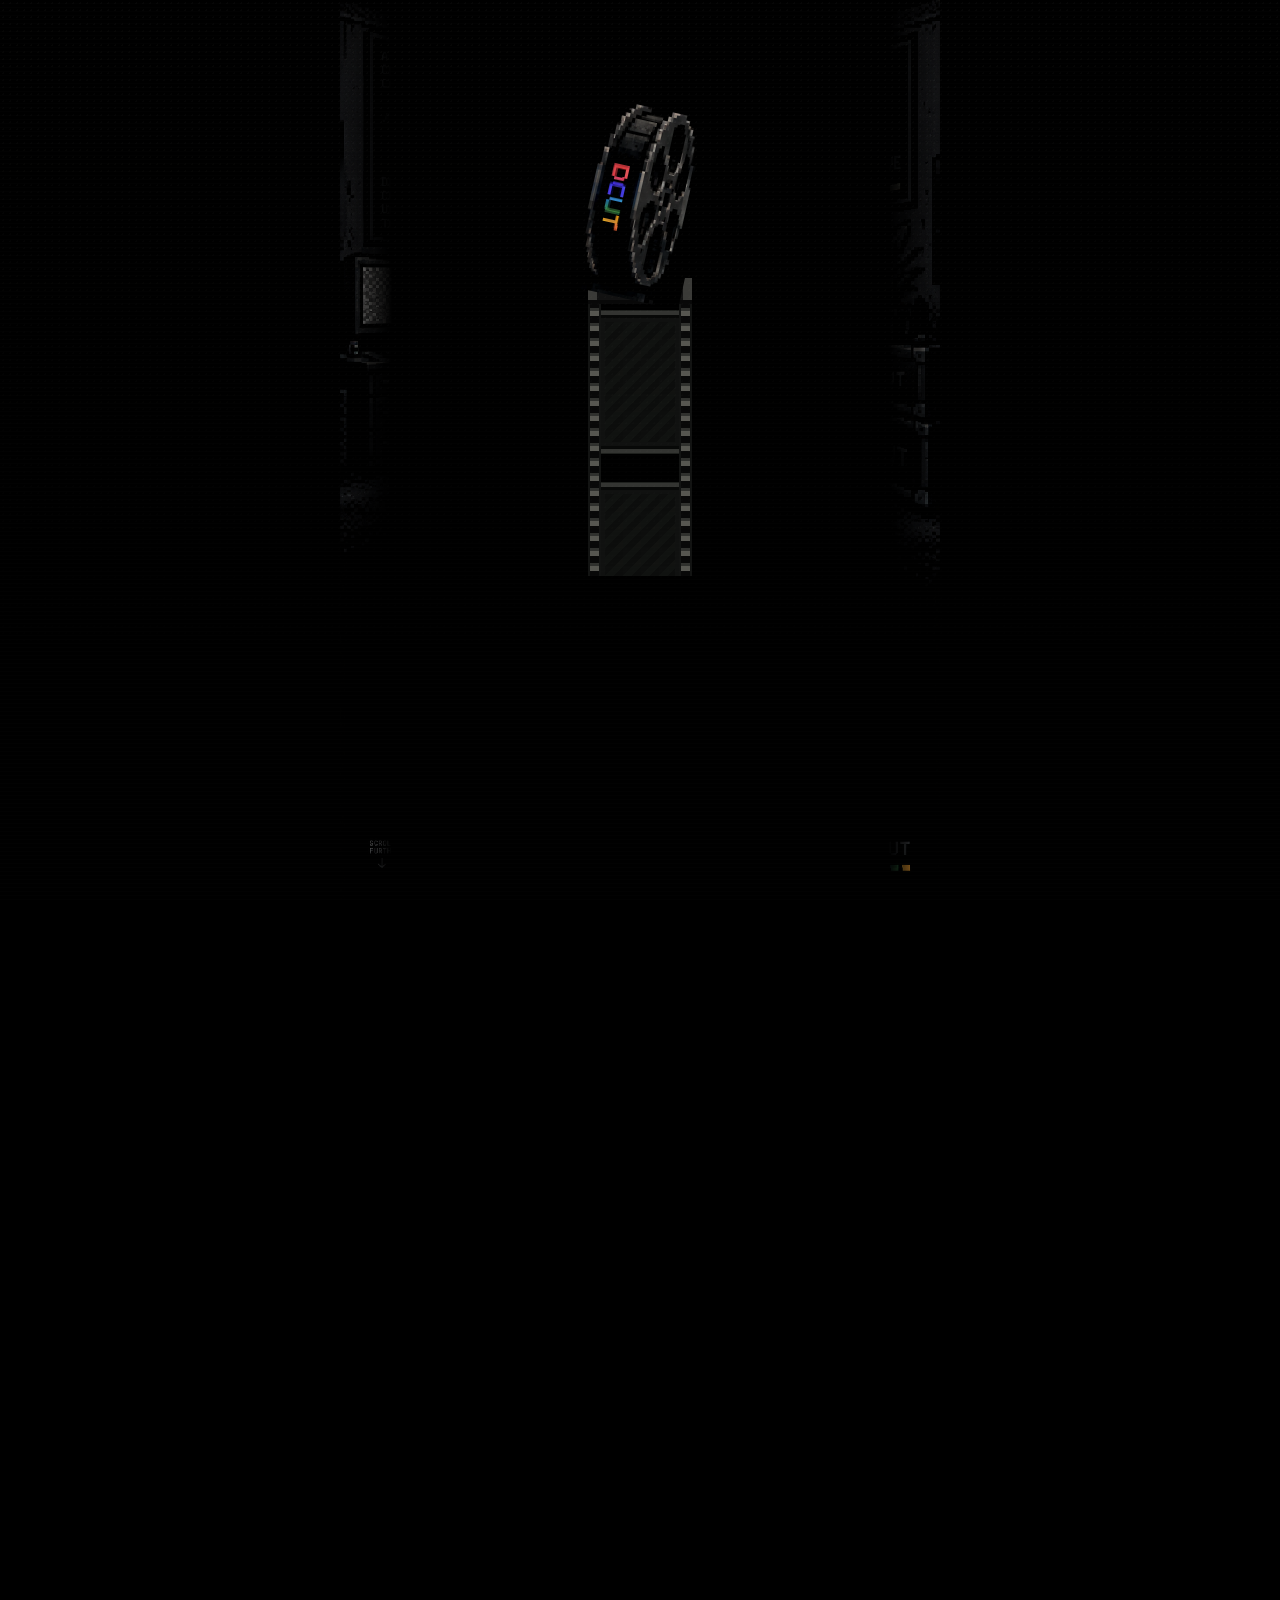
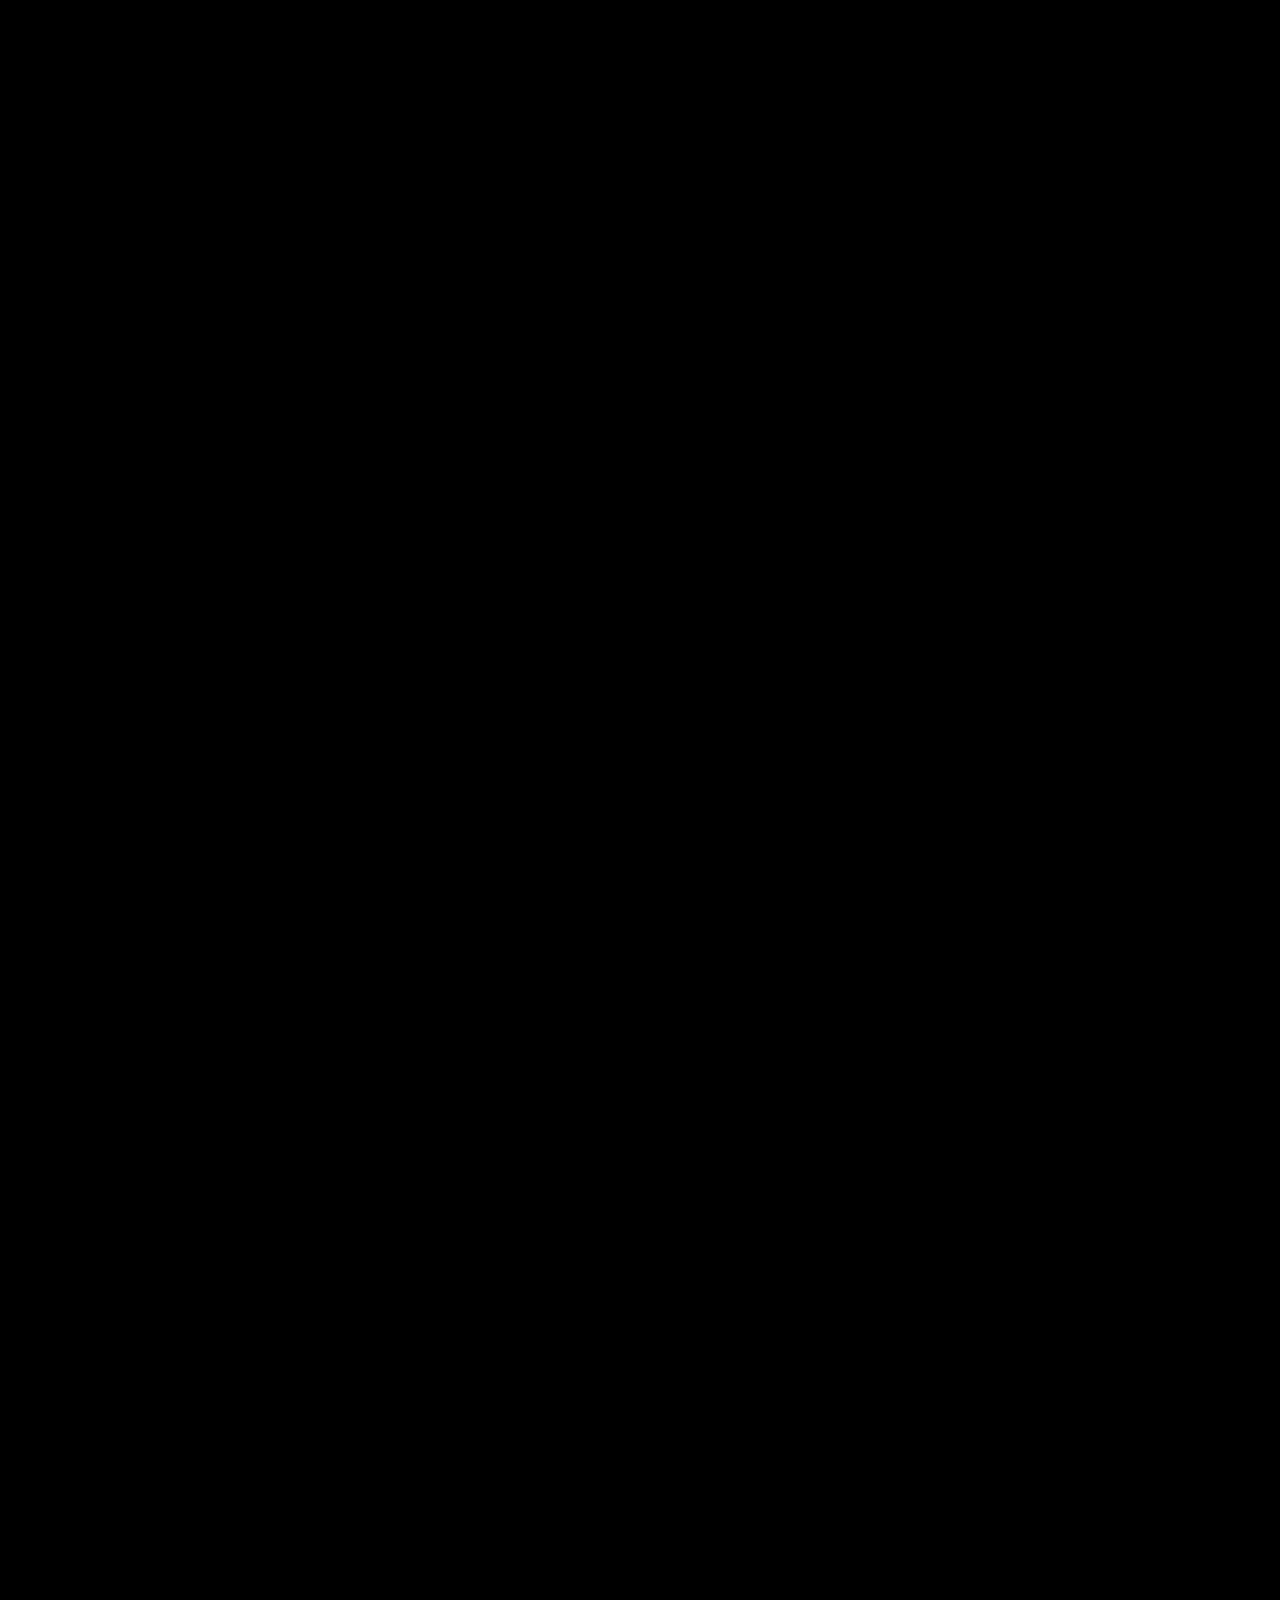
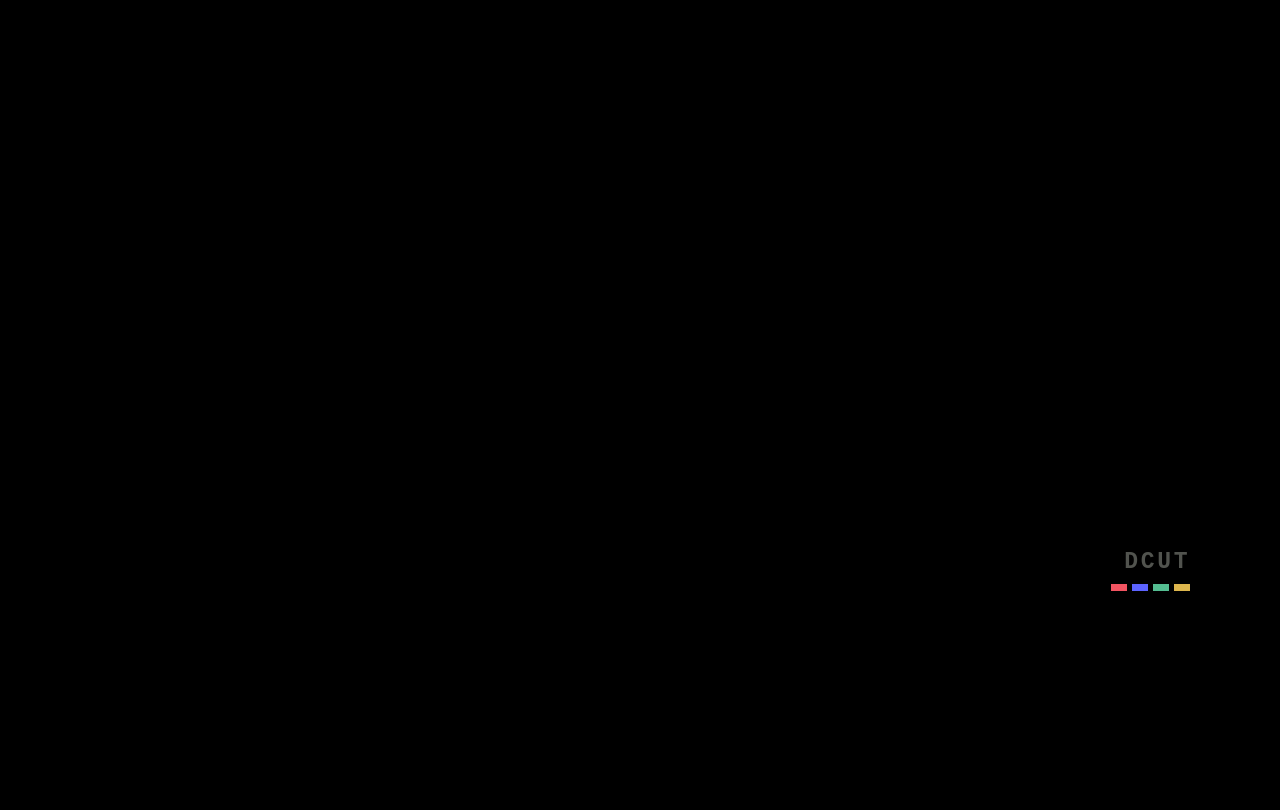
==== dcut-film-scroll-site/index.html @ 1cc521ef "Add files via upload" ====
<!doctype html>
<html lang="en">
<head>
  <meta charset="utf-8">
  <meta name="viewport" content="width=device-width,initial-scale=1">
  <meta name="theme-color" content="#000000">
  <title>DCUT</title>
  <link rel="stylesheet" href="styles.css">
</head>
<body>
  <div class="world-plate" aria-hidden="true"></div>
  <div class="center-matte" aria-hidden="true"></div>
  <div class="pixel-noise" aria-hidden="true"></div>
  <div class="scanlines" aria-hidden="true"></div>

  <main id="page">
    <section class="archive">
      <div class="reel-anchor" id="reelAnchor">
        <img class="reel-sprite" id="reelSprite" src="assets/reel-8bit.png" alt="">
      </div>

      <div class="film-mouth" aria-hidden="true"></div>

      <div class="film-reveal" id="filmReveal">
        <div class="film" id="film"></div>
      </div>

      <div class="scroll-track" id="scrollTrack" aria-hidden="true"></div>
    </section>

    <footer class="footer-mark" aria-hidden="true">
      <span>DCUT</span>
      <div><i></i><i></i><i></i><i></i></div>
    </footer>
  </main>

  <script src="site-data.js"></script>
  <script src="app.js"></script>
</body>
</html>
---- dcut-film-scroll-site/styles.css ----
:root{
  --film-w: 104px;
  --frame-w: 84px;
  --row-h: 172px;
  --reel-top: 10vh;
  --reel-w: 126px;
  --mouth-top: calc(var(--reel-top) + 188px);
  --label-gap: 64px;
}

*{box-sizing:border-box}
html,body{margin:0;background:#000;color:#e3e3dc;min-height:100%;overflow-x:hidden}
body{
  font-family:"Courier New",ui-monospace,monospace;
  image-rendering:pixelated;
}

/* The actual concept image is the environment now. */
.world-plate{
  position:fixed;
  inset:0;
  z-index:0;
  pointer-events:none;
  background:
    #000 url("assets/dcut-world-reference.png") center top / auto 100vh no-repeat;
  image-rendering:pixelated;
}

/* Hide the film/reel/labels that were baked into the reference image.
   We preserve the exact surrounding room art. */
.center-matte{
  position:fixed;
  z-index:1;
  top:0;bottom:0;
  left:50%;
  width:min(57vw,590px);
  transform:translateX(-50%);
  pointer-events:none;
  background:
    linear-gradient(90deg,transparent 0,#000 8%,#000 92%,transparent 100%);
}

/* Harder 8-bit atmosphere rather than smooth gradients. */
.pixel-noise,.scanlines{
  position:fixed;inset:0;pointer-events:none;z-index:40
}
.pixel-noise{
  opacity:.12;
  background:
    radial-gradient(circle,#8b8b82 0 1px,transparent 1px) 0 0/7px 7px;
  mix-blend-mode:screen;
  mask-image:linear-gradient(to bottom,rgba(0,0,0,.34),transparent 72%);
}
.scanlines{
  opacity:.12;
  background:repeating-linear-gradient(to bottom,transparent 0 3px,rgba(255,255,255,.15) 4px);
}

#page{position:relative;z-index:4;min-height:100vh}
.archive{position:relative;width:100%;min-height:100vh}

/* Reel is in document flow-space, not fixed to the viewport. */
.reel-anchor{
  position:absolute;
  z-index:15;
  top:var(--reel-top);
  left:50%;
  width:var(--reel-w);
  height:205px;
  transform:translateX(-50%);
  overflow:visible;
}
.reel-sprite{
  display:block;
  width:var(--reel-w);
  height:auto;
  image-rendering:pixelated;
  filter:contrast(1.12) brightness(.88);
  transform-origin:59% 48%;
  will-change:transform;
}

/* Where the strip visibly exits the reel. */
.film-mouth{
  position:absolute;
  z-index:11;
  top:var(--mouth-top);
  left:50%;
  width:var(--film-w);
  height:22px;
  transform:translateX(-50%);
  background:#111;
  border-left:9px solid #3a3a37;
  border-right:9px solid #3a3a37;
  box-shadow:0 4px 0 #080808;
}

/* This height is changed in JS.
   Using real height instead of clip-path fixes the failed reveal behavior. */
.film-reveal{
  position:absolute;
  z-index:10;
  top:calc(var(--mouth-top) + 18px);
  left:50%;
  width:min(820px,100vw);
  height:0;
  transform:translateX(-50%);
  overflow:hidden;
  will-change:height;
}

.film{
  position:absolute;
  top:0;
  left:50%;
  width:var(--film-w);
  transform:translateX(-50%);
  padding:0 0 60px;
}
.film:before,.film:after{
  content:"";
  position:absolute;
  top:0;bottom:0;
  width:9px;
  z-index:7;
  background:
    repeating-linear-gradient(
      to bottom,
      #565650 0 5px,
      #080808 5px 12px,
      #2f302d 12px 15px
    );
  border-left:2px solid #121312;
  border-right:2px solid #121312;
}
.film:before{left:0}
.film:after{right:0}

.frame-row{
  position:relative;
  height:var(--row-h);
  display:flex;
  align-items:center;
  justify-content:center;
}
.frame{
  position:relative;
  z-index:4;
  width:var(--frame-w);
  height:142px;
  padding:0;
  border:0;
  border-top:4px solid #333431;
  border-bottom:4px solid #333431;
  background:#101110;
  box-shadow:
    inset 0 0 0 3px #070807,
    0 0 0 1px #1e201d;
  overflow:hidden;
}
.frame.blank:after{
  content:"";
  position:absolute;
  inset:7px;
  background:
    linear-gradient(135deg,#0a0b0a 0 25%,#101210 25% 50%,#090a09 50% 75%,#111310 75%);
  background-size:18px 18px;
  opacity:.55;
}
.frame.category{
  border-top-color:#74746c;
  border-bottom-color:#74746c;
}
.media{
  position:absolute;
  inset:8px;
  background:center/cover no-repeat;
  image-rendering:auto;
}
.media.placeholder{
  image-rendering:pixelated;
  background:
    linear-gradient(90deg,transparent 45%,rgba(235,235,220,.11) 45% 55%,transparent 55%),
    linear-gradient(0deg,#090a09 0 30%,#2c2f2a 30% 62%,#121411 62%);
}
.media.placeholder:after{
  content:"";
  position:absolute;
  width:28px;height:44px;
  left:50%;top:52%;
  transform:translate(-50%,-50%);
  background:#050505;
  box-shadow:
    -18px 12px 0 #050505,
    17px 18px 0 #050505,
    0 -18px 0 #31342f;
}

/* labels mimic the concept more literally */
.label{
  position:absolute;
  top:50%;
  width:260px;
  opacity:0;
  z-index:9;
  text-transform:uppercase;
  transition:
    opacity .12s steps(2,end),
    transform .18s steps(3,end);
}
.label.left{
  right:calc(50% + var(--label-gap));
  text-align:right;
  transform:translate(-14px,-50%);
}
.label.right{
  left:calc(50% + var(--label-gap));
  text-align:left;
  transform:translate(14px,-50%);
}
.label.visible{
  opacity:1;
  transform:translate(0,-50%);
}
.label h2{
  margin:0;
  font-weight:700;
  color:#ededE8;
  font-size:20px;
  line-height:1;
  letter-spacing:.08em;
  text-shadow:3px 3px 0 #000;
}
.label p{
  margin:8px 0 0;
  color:#969990;
  font-size:10px;
  line-height:1.45;
  letter-spacing:.055em;
}
.connector{
  position:absolute;
  top:9px;
  width:58px;
  height:2px;
  background:#d2d2ca;
}
.label.left .connector{right:-68px}
.label.right .connector{left:-68px}

/* This is the invisible page height that makes scroll possible
   while the film itself grows independently. */
.scroll-track{
  height:2400px;
  pointer-events:none;
}

.footer-mark{
  position:relative;
  z-index:6;
  height:42vh;
  display:flex;
  flex-direction:column;
  justify-content:flex-start;
  align-items:flex-end;
  padding:13vh 7vw 0 0;
  color:#51534e;
  font-weight:700;
  letter-spacing:.12em;
  font-size:23px;
}
.footer-mark div{display:flex;gap:5px;margin-top:9px}
.footer-mark i{display:block;width:16px;height:7px}
.footer-mark i:nth-child(1){background:#f25461}
.footer-mark i:nth-child(2){background:#5c63ff}
.footer-mark i:nth-child(3){background:#54bd91}
.footer-mark i:nth-child(4){background:#ddb64d}

@media(max-width:720px){
  :root{
    --film-w:90px;
    --frame-w:72px;
    --row-h:150px;
    --reel-w:108px;
    --mouth-top:calc(var(--reel-top) + 161px);
    --label-gap:55px;
  }
  .world-plate{
    background-size:auto 100vh;
    opacity:.92;
  }
  .center-matte{width:72vw}
  .reel-anchor{height:175px}
  .film-reveal{width:100vw}
  .frame{height:119px}
  .label{width:115px}
  .label h2{font-size:12px;line-height:1.05}
  .label p{font-size:7px;line-height:1.3;margin-top:5px}
  .connector{width:24px;height:2px;top:5px}
  .label.left .connector{right:-31px}
  .label.right .connector{left:-31px}
  .pixel-noise{opacity:.08}
}

@media(prefers-reduced-motion:reduce){
  .label{transition:none}
}
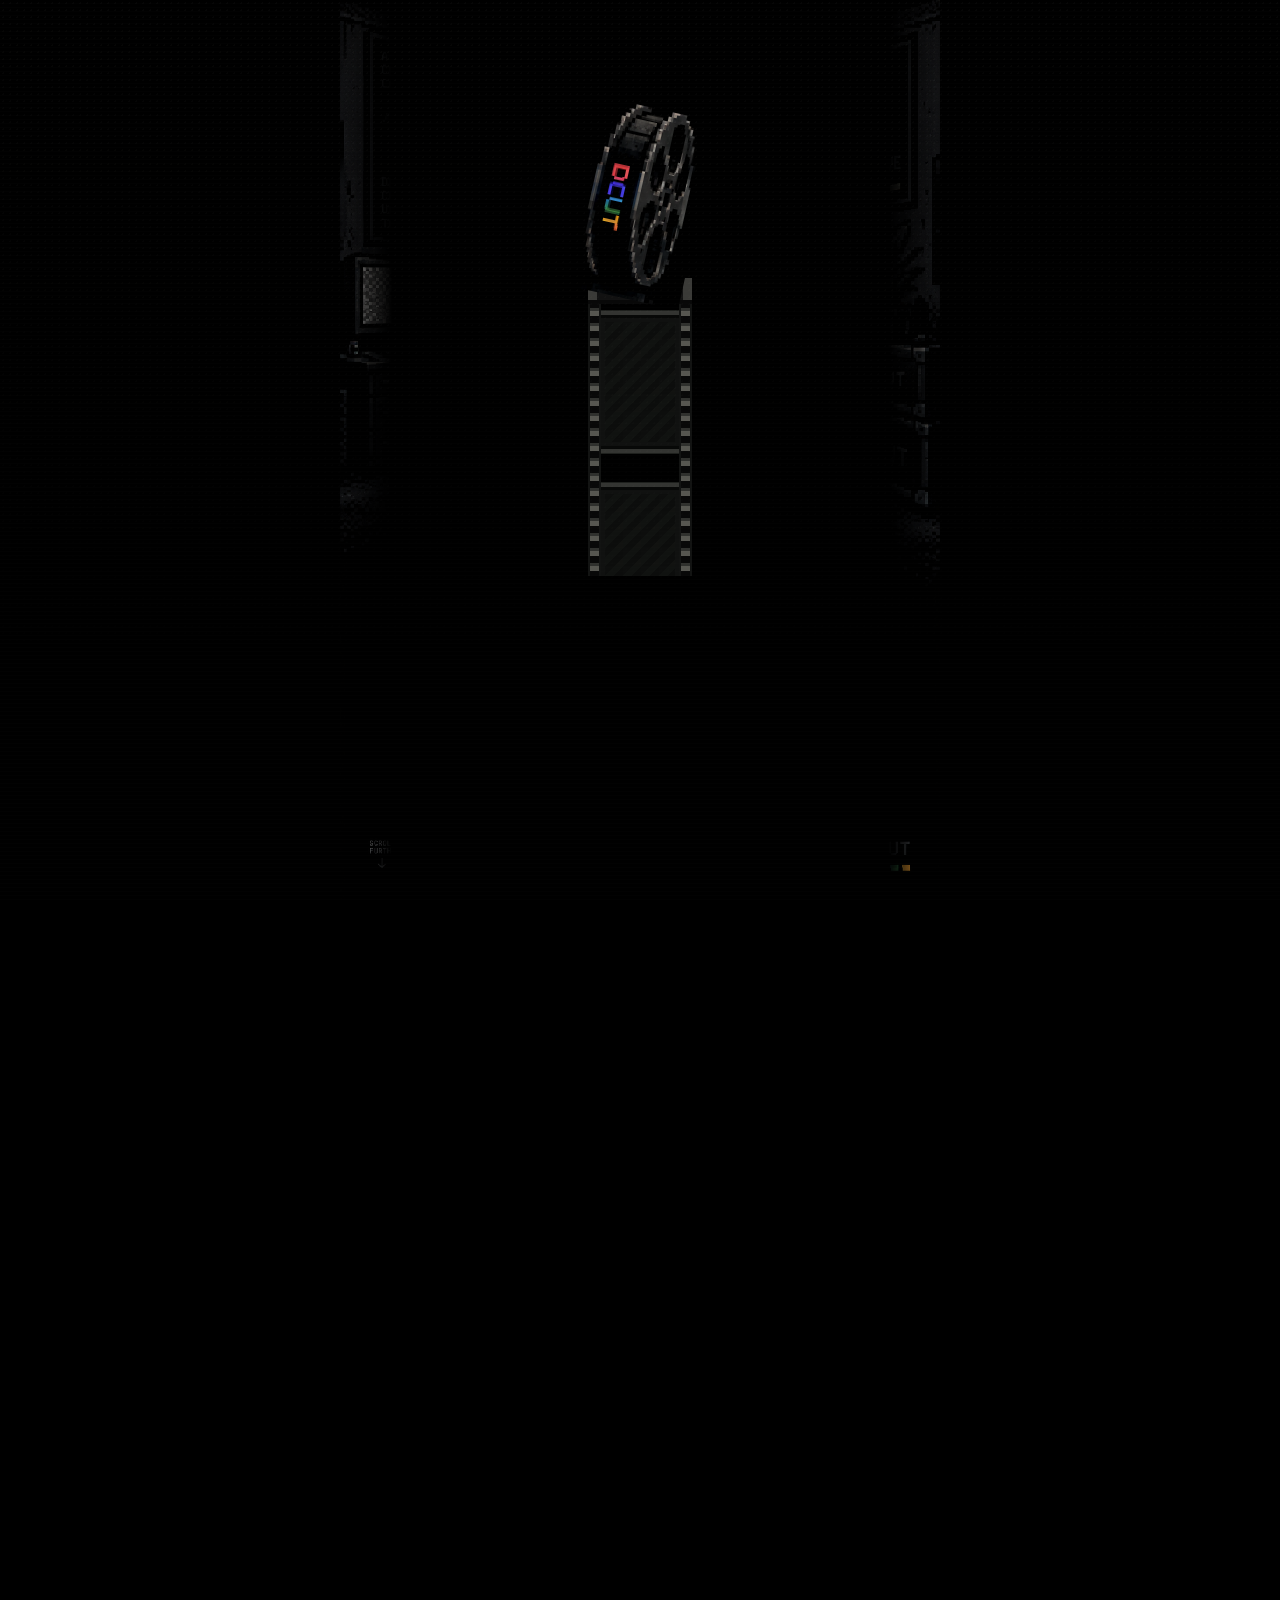
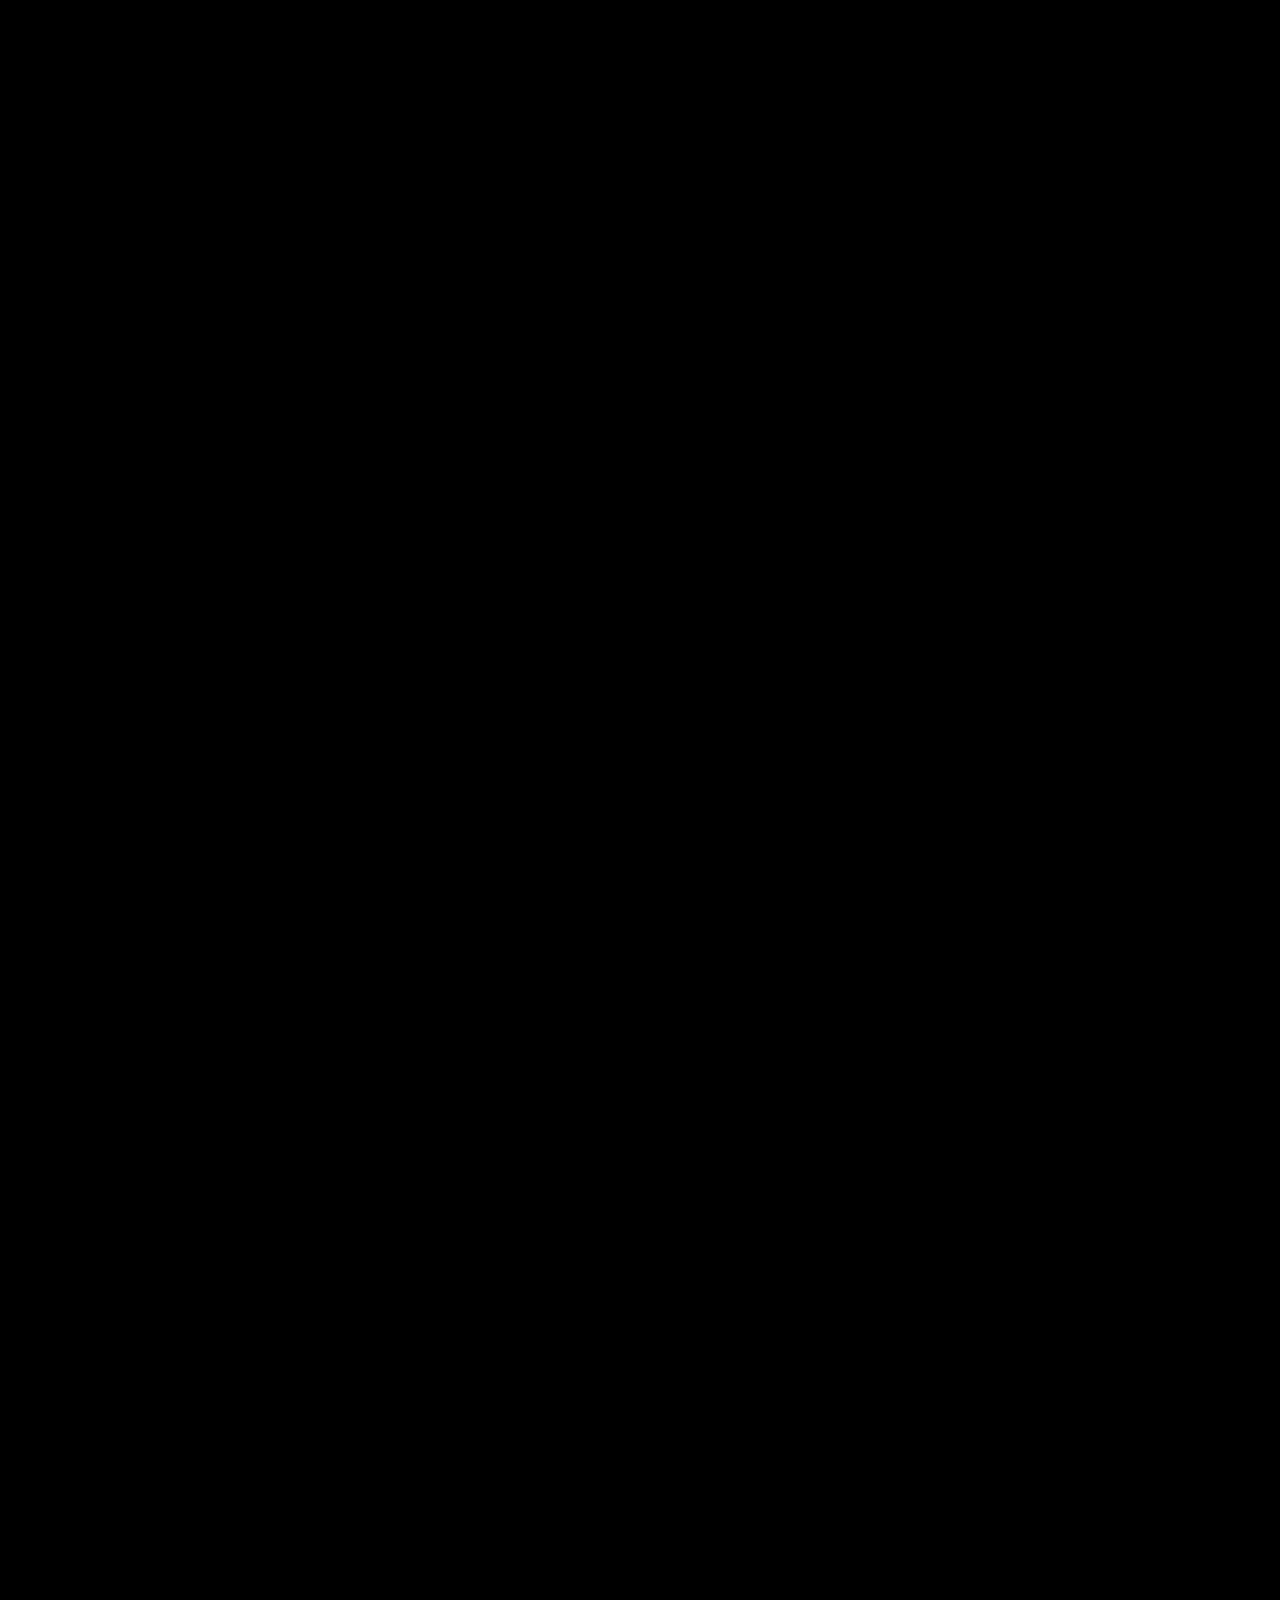
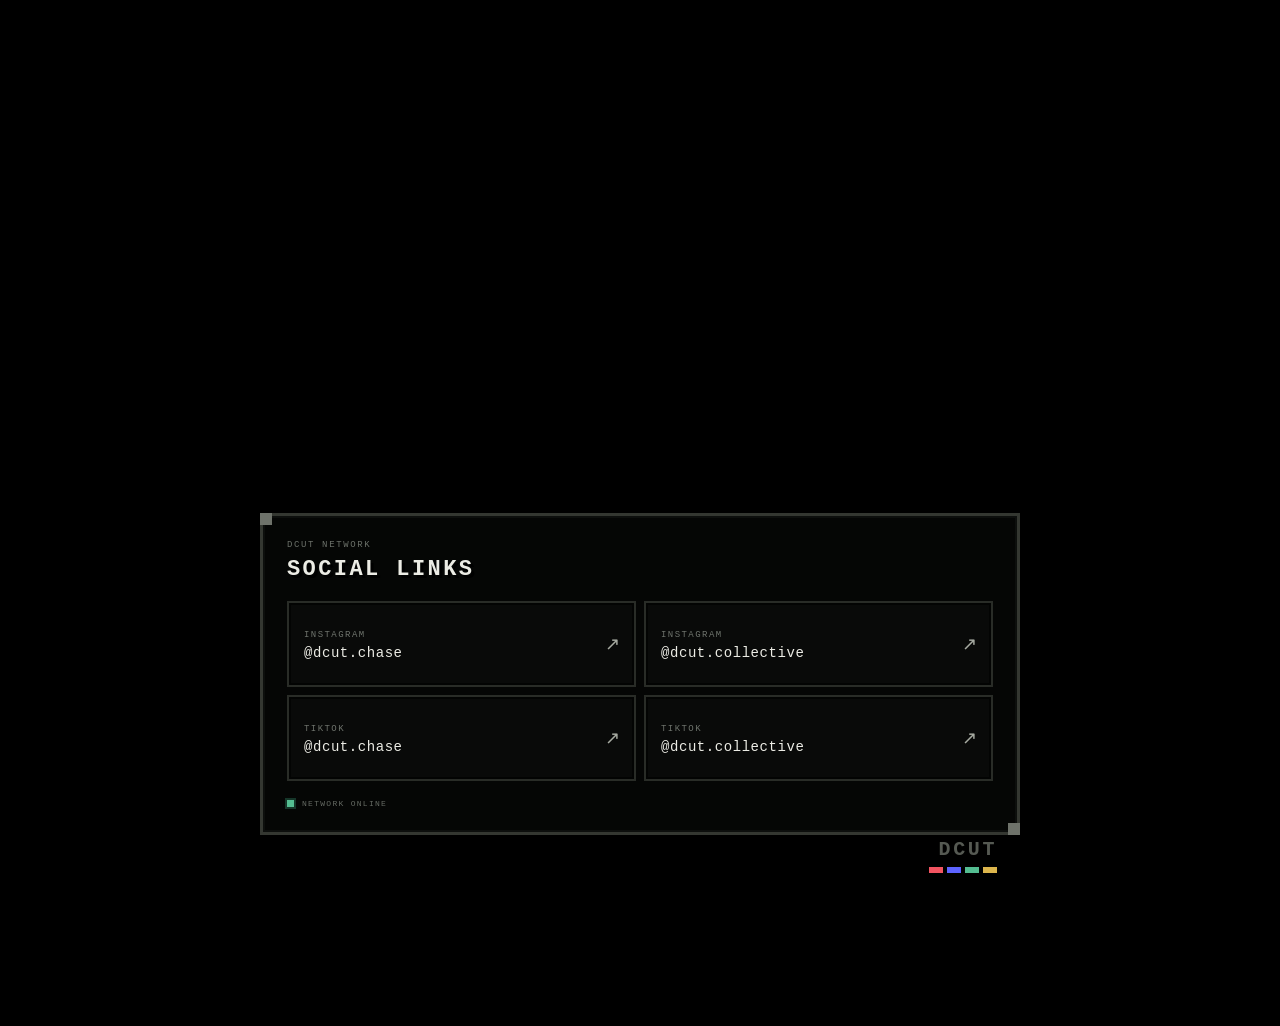
==== commit 7a74a6c1: "Add files via upload" ====
--- a/dcut-film-scroll-site/index.html
+++ b/dcut-film-scroll-site/index.html
@@ -12,6 +12,14 @@
   <div class="center-matte" aria-hidden="true"></div>
   <div class="pixel-noise" aria-hidden="true"></div>
   <div class="scanlines" aria-hidden="true"></div>
+
+  <div class="pixel-cursor" id="pixelCursor" aria-hidden="true">
+    <span class="cursor-core"></span>
+    <span class="cursor-corner c1"></span>
+    <span class="cursor-corner c2"></span>
+    <span class="cursor-corner c3"></span>
+    <span class="cursor-corner c4"></span>
+  </div>
 
   <main id="page">
     <section class="archive">
@@ -28,9 +36,47 @@
       <div class="scroll-track" id="scrollTrack" aria-hidden="true"></div>
     </section>
 
-    <footer class="footer-mark" aria-hidden="true">
-      <span>DCUT</span>
-      <div><i></i><i></i><i></i><i></i></div>
+    <footer class="social-hub" aria-label="DCUT social links">
+      <div class="social-shell">
+        <div class="social-kicker">DCUT NETWORK</div>
+        <div class="social-title">SOCIAL LINKS</div>
+
+        <div class="social-grid">
+          <a class="social-card" href="https://www.instagram.com/dcut.chase/" target="_blank" rel="noopener noreferrer">
+            <span class="social-platform">INSTAGRAM</span>
+            <span class="social-handle">@dcut.chase</span>
+            <span class="social-arrow">↗</span>
+          </a>
+
+          <a class="social-card" href="https://www.instagram.com/dcut.collective/" target="_blank" rel="noopener noreferrer">
+            <span class="social-platform">INSTAGRAM</span>
+            <span class="social-handle">@dcut.collective</span>
+            <span class="social-arrow">↗</span>
+          </a>
+
+          <a class="social-card" href="https://www.tiktok.com/@dcut.chase" target="_blank" rel="noopener noreferrer">
+            <span class="social-platform">TIKTOK</span>
+            <span class="social-handle">@dcut.chase</span>
+            <span class="social-arrow">↗</span>
+          </a>
+
+          <a class="social-card" href="https://www.tiktok.com/@dcut.collective" target="_blank" rel="noopener noreferrer">
+            <span class="social-platform">TIKTOK</span>
+            <span class="social-handle">@dcut.collective</span>
+            <span class="social-arrow">↗</span>
+          </a>
+        </div>
+
+        <div class="social-status">
+          <span class="status-light"></span>
+          <span>NETWORK ONLINE</span>
+        </div>
+
+        <div class="social-brand">
+          <span>DCUT</span>
+          <div><i></i><i></i><i></i><i></i></div>
+        </div>
+      </div>
     </footer>
   </main>
 
--- a/dcut-film-scroll-site/styles.css
+++ b/dcut-film-scroll-site/styles.css
@@ -306,3 +306,402 @@
 @media(prefers-reduced-motion:reduce){
   .label{transition:none}
 }
+
+
+/* =========================
+   V6: 8-BIT CURSOR
+   ========================= */
+@media (hover:hover) and (pointer:fine){
+  html,body,.frame.category{cursor:none !important}
+}
+
+.pixel-cursor{
+  position:fixed;
+  left:0;top:0;
+  width:18px;height:18px;
+  z-index:100;
+  pointer-events:none;
+  opacity:0;
+  transform:translate(-50%,-50%);
+  transition:
+    opacity .08s steps(2,end),
+    width .10s steps(2,end),
+    height .10s steps(2,end);
+  image-rendering:pixelated;
+  mix-blend-mode:difference;
+}
+.pixel-cursor.visible{opacity:1}
+
+.cursor-core{
+  position:absolute;
+  left:6px;top:6px;
+  width:6px;height:6px;
+  background:#fff;
+  box-shadow:
+    0 -6px 0 #fff,
+    0 6px 0 #fff,
+    -6px 0 0 #fff,
+    6px 0 0 #fff;
+}
+.cursor-corner{
+  position:absolute;
+  width:4px;height:4px;
+  background:#fff;
+}
+.c1{left:0;top:0}.c2{right:0;top:0}.c3{left:0;bottom:0}.c4{right:0;bottom:0}
+
+.pixel-cursor.hovering{
+  width:30px;height:30px;
+  mix-blend-mode:normal;
+}
+.pixel-cursor.hovering .cursor-core{
+  left:12px;top:12px;
+  background:#f1f1e8;
+  box-shadow:
+    0 -12px 0 #f1f1e8,
+    0 12px 0 #f1f1e8,
+    -12px 0 0 #f1f1e8,
+    12px 0 0 #f1f1e8;
+}
+.pixel-cursor.hovering .cursor-corner:nth-of-type(2){background:#f25461}
+.pixel-cursor.hovering .cursor-corner:nth-of-type(3){background:#5c63ff}
+.pixel-cursor.hovering .cursor-corner:nth-of-type(4){background:#54bd91}
+.pixel-cursor.hovering .cursor-corner:nth-of-type(5){background:#ddb64d}
+
+/* =========================
+   V6: FILM FRAME HOVER FX
+   ========================= */
+
+/* Media remains sharp. Only frame chrome/world FX react. */
+.frame.category{
+  transition:
+    transform .12s steps(3,end),
+    box-shadow .12s steps(3,end),
+    border-color .12s steps(2,end);
+  transform-origin:center;
+}
+.frame.category:hover,
+.frame.category.is-hovered{
+  transform:scale(1.055);
+  border-top-color:#d4d4cb;
+  border-bottom-color:#d4d4cb;
+  box-shadow:
+    inset 0 0 0 3px #050505,
+    4px 0 0 rgba(242,84,97,.65),
+    -4px 0 0 rgba(92,99,255,.55),
+    0 4px 0 rgba(84,189,145,.35),
+    0 0 0 2px #dddcd4;
+}
+
+/* Keep actual content crisp and neutral. */
+.frame.category:hover .media,
+.frame.category.is-hovered .media{
+  transform:none;
+  filter:none;
+  image-rendering:auto;
+}
+
+/* Pixel glitch blocks around the hovered frame */
+.frame.category::before,
+.frame.category::after{
+  content:"";
+  position:absolute;
+  z-index:10;
+  pointer-events:none;
+  opacity:0;
+}
+.frame.category::before{
+  left:-8px;right:-8px;top:18%;
+  height:8px;
+  background:
+    linear-gradient(90deg,
+      #f25461 0 14%,
+      transparent 14% 28%,
+      #5c63ff 28% 42%,
+      transparent 42% 66%,
+      #54bd91 66% 78%,
+      transparent 78%);
+}
+.frame.category::after{
+  left:-5px;right:-5px;bottom:18%;
+  height:5px;
+  background:
+    linear-gradient(90deg,
+      transparent 0 18%,
+      #ddb64d 18% 31%,
+      transparent 31% 58%,
+      #e8e8df 58% 69%,
+      transparent 69%);
+}
+.frame.category:hover::before,
+.frame.category:hover::after,
+.frame.category.is-hovered::before,
+.frame.category.is-hovered::after{
+  opacity:.82;
+  animation:pixel-glitch-bars .38s steps(4,end) infinite;
+}
+
+@keyframes pixel-glitch-bars{
+  0%{transform:translate(0,0)}
+  25%{transform:translate(5px,-2px)}
+  50%{transform:translate(-4px,3px)}
+  75%{transform:translate(2px,1px)}
+  100%{transform:translate(0,0)}
+}
+
+/* The surrounding 8-bit world reacts, not the crisp image. */
+body.frame-hover .world-plate{
+  animation:world-shift .32s steps(4,end) infinite;
+}
+body.frame-hover .center-matte{
+  animation:matte-pulse .32s steps(3,end) infinite;
+}
+body.frame-hover .scanlines{
+  opacity:.20;
+}
+body.frame-hover .pixel-noise{
+  opacity:.18;
+}
+
+@keyframes world-shift{
+  0%{transform:translate(0,0);filter:contrast(1)}
+  25%{transform:translate(2px,0);filter:contrast(1.12)}
+  50%{transform:translate(-2px,1px);filter:contrast(1.04)}
+  75%{transform:translate(1px,-1px);filter:contrast(1.15)}
+  100%{transform:translate(0,0);filter:contrast(1)}
+}
+@keyframes matte-pulse{
+  0%{opacity:1}
+  50%{opacity:.92}
+  100%{opacity:1}
+}
+
+/* Make labels react in blocky steps too */
+.category-row:has(.frame.category:hover) .label,
+.category-row.hovered .label{
+  color:#fff;
+  text-shadow:2px 0 0 rgba(242,84,97,.45),-2px 0 0 rgba(92,99,255,.42);
+}
+.category-row:has(.frame.category:hover) .connector,
+.category-row.hovered .connector{
+  box-shadow:3px 0 0 #f25461,-3px 0 0 #5c63ff;
+}
+
+/* Touch devices keep normal behavior; no fake cursor. */
+@media (hover:none), (pointer:coarse){
+  .pixel-cursor{display:none !important}
+  html,body,.frame.category{cursor:auto !important}
+}
+
+@media(prefers-reduced-motion:reduce){
+  .frame.category:hover::before,
+  .frame.category:hover::after,
+  .frame.category.is-hovered::before,
+  .frame.category.is-hovered::after,
+  body.frame-hover .world-plate,
+  body.frame-hover .center-matte{
+    animation:none !important;
+  }
+}
+
+
+/* =========================
+   V7: SOCIAL LINKS HUB
+   ========================= */
+
+.footer-mark{display:none !important}
+
+.social-hub{
+  position:relative;
+  z-index:8;
+  min-height:66vh;
+  padding:9vh 20px 14vh;
+  display:flex;
+  align-items:flex-start;
+  justify-content:center;
+}
+
+.social-shell{
+  position:relative;
+  width:min(760px,92vw);
+  padding:24px;
+  background:#050605;
+  border:3px solid #343731;
+  box-shadow:
+    8px 8px 0 #000,
+    inset 0 0 0 2px #0d0f0d;
+  image-rendering:pixelated;
+}
+
+.social-shell:before,
+.social-shell:after{
+  content:"";
+  position:absolute;
+  width:12px;height:12px;
+  background:#6e726a;
+}
+.social-shell:before{left:-3px;top:-3px}
+.social-shell:after{right:-3px;bottom:-3px}
+
+.social-kicker{
+  color:#6c716a;
+  font-size:9px;
+  letter-spacing:.18em;
+  margin-bottom:7px;
+}
+
+.social-title{
+  color:#ecece5;
+  font-size:22px;
+  font-weight:700;
+  letter-spacing:.11em;
+  margin-bottom:19px;
+  text-shadow:3px 3px 0 #000;
+}
+
+.social-grid{
+  display:grid;
+  grid-template-columns:1fr 1fr;
+  gap:8px;
+}
+
+.social-card{
+  position:relative;
+  min-height:86px;
+  padding:16px 42px 14px 15px;
+  display:flex;
+  flex-direction:column;
+  justify-content:center;
+  gap:5px;
+  color:inherit;
+  text-decoration:none;
+  background:#090a09;
+  border:2px solid #292c27;
+  box-shadow:inset 0 0 0 2px #030403;
+  transition:
+    transform .12s steps(2,end),
+    border-color .12s steps(2,end),
+    background .12s steps(2,end);
+}
+
+.social-card:hover,
+.social-card:focus-visible{
+  outline:none;
+  transform:translate(-2px,-2px);
+  background:#0d0f0d;
+  border-color:#d5d6cf;
+  box-shadow:
+    inset 0 0 0 2px #030403,
+    3px 0 0 rgba(242,84,97,.62),
+    -3px 0 0 rgba(92,99,255,.52),
+    0 3px 0 rgba(84,189,145,.34);
+}
+
+.social-platform{
+  color:#6f746d;
+  font-size:9px;
+  letter-spacing:.16em;
+}
+
+.social-handle{
+  color:#ecece5;
+  font-size:14px;
+  letter-spacing:.04em;
+  word-break:break-word;
+}
+
+.social-arrow{
+  position:absolute;
+  right:14px;
+  top:50%;
+  transform:translateY(-50%);
+  color:#a6aaa1;
+  font-size:18px;
+}
+
+.social-card:hover .social-arrow,
+.social-card:focus-visible .social-arrow{
+  animation:social-arrow-jump .28s steps(2,end) infinite alternate;
+}
+
+@keyframes social-arrow-jump{
+  from{transform:translateY(-50%) translate(0,0)}
+  to{transform:translateY(-50%) translate(3px,-3px)}
+}
+
+.social-status{
+  display:flex;
+  align-items:center;
+  gap:8px;
+  margin-top:18px;
+  color:#656a63;
+  font-size:8px;
+  letter-spacing:.16em;
+}
+
+.status-light{
+  width:7px;height:7px;
+  background:#54bd91;
+  box-shadow:0 0 0 2px #153629;
+  animation:status-blink 1.3s steps(2,end) infinite;
+}
+
+@keyframes status-blink{
+  0%,70%{opacity:1}
+  71%,100%{opacity:.28}
+}
+
+.social-brand{
+  position:absolute;
+  right:20px;
+  bottom:-41px;
+  display:flex;
+  flex-direction:column;
+  align-items:flex-end;
+  color:#555952;
+  font-size:20px;
+  font-weight:700;
+  letter-spacing:.13em;
+}
+
+.social-brand div{
+  display:flex;
+  gap:4px;
+  margin-top:6px;
+}
+
+.social-brand i{
+  width:14px;height:6px;display:block;
+}
+.social-brand i:nth-child(1){background:#f25461}
+.social-brand i:nth-child(2){background:#5c63ff}
+.social-brand i:nth-child(3){background:#54bd91}
+.social-brand i:nth-child(4){background:#ddb64d}
+
+/* Let the custom cursor recognize the social cards too. */
+@media (hover:hover) and (pointer:fine){
+  .social-card{cursor:none !important}
+}
+
+@media(max-width:720px){
+  .social-hub{
+    min-height:74vh;
+    padding-top:7vh;
+    padding-bottom:15vh;
+  }
+  .social-shell{
+    padding:18px;
+  }
+  .social-title{
+    font-size:17px;
+  }
+  .social-grid{
+    grid-template-columns:1fr;
+  }
+  .social-card{
+    min-height:72px;
+  }
+  .social-handle{
+    font-size:12px;
+  }
+}
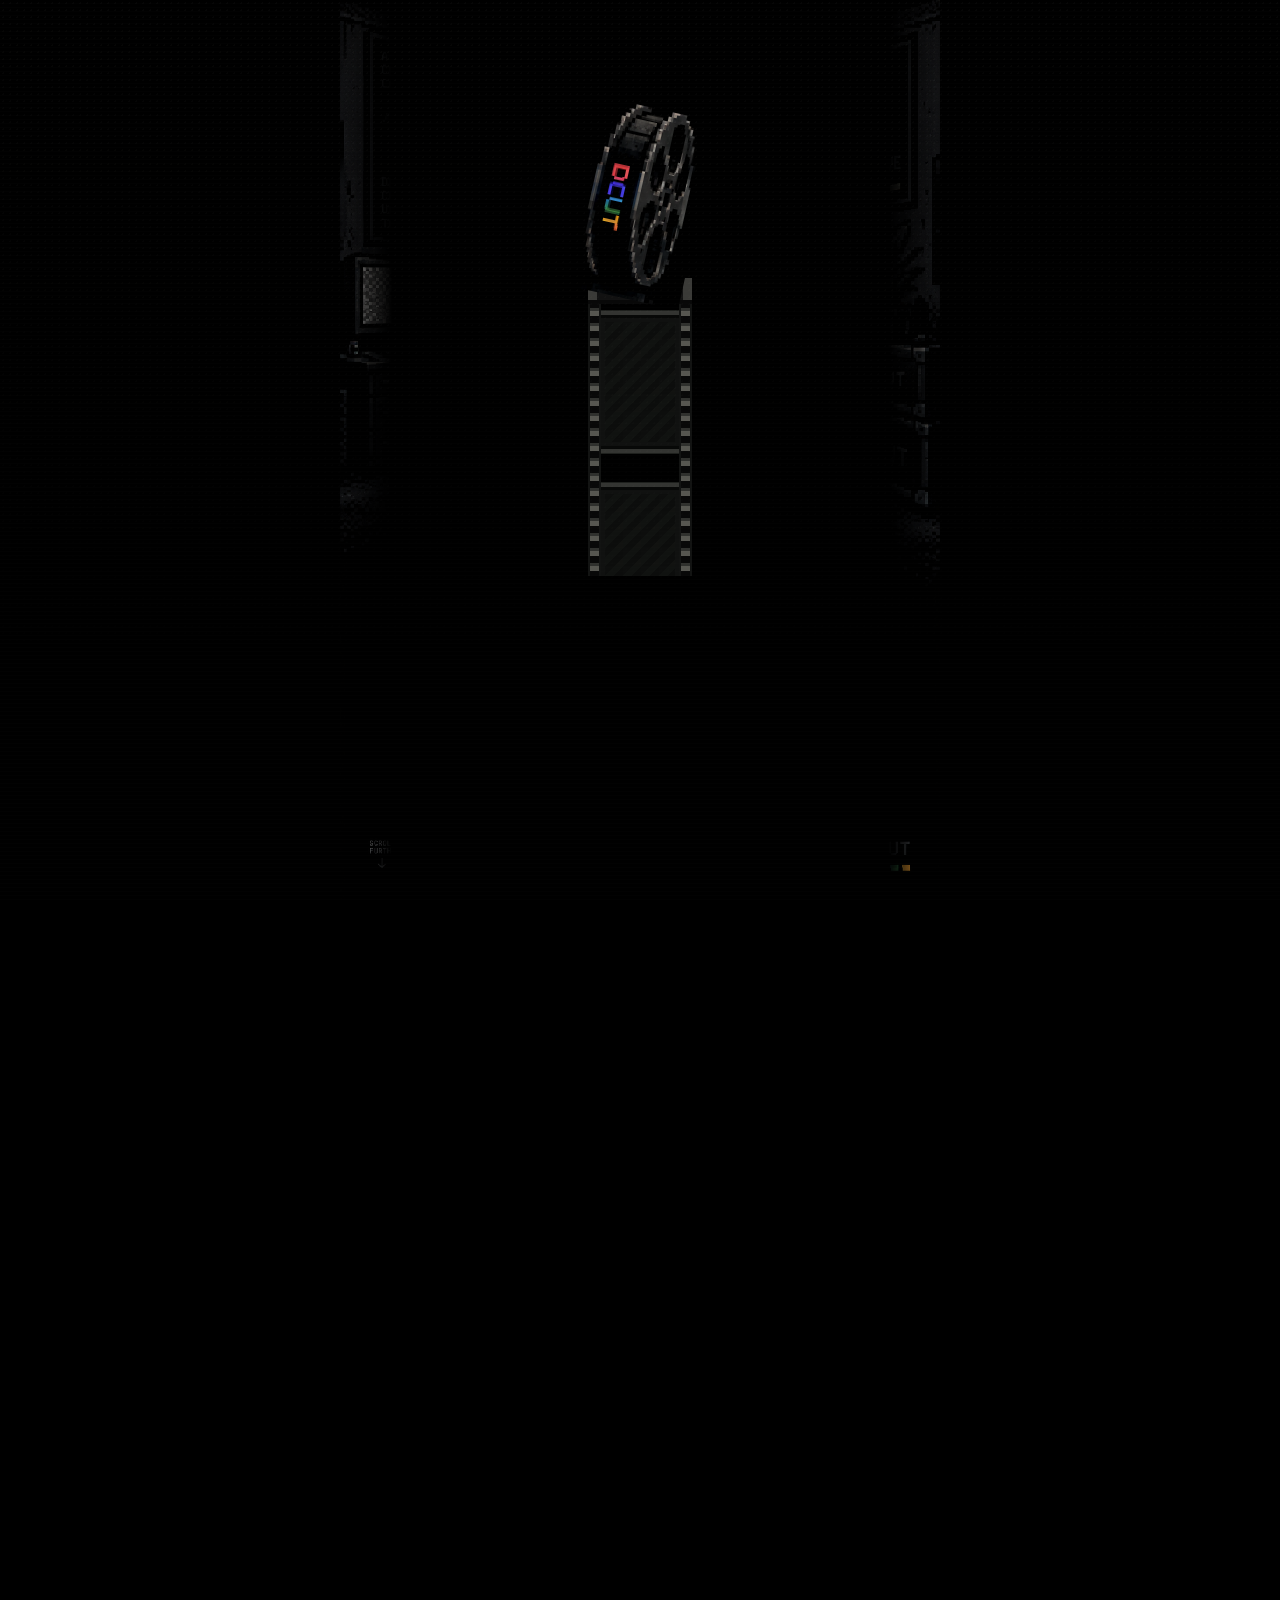
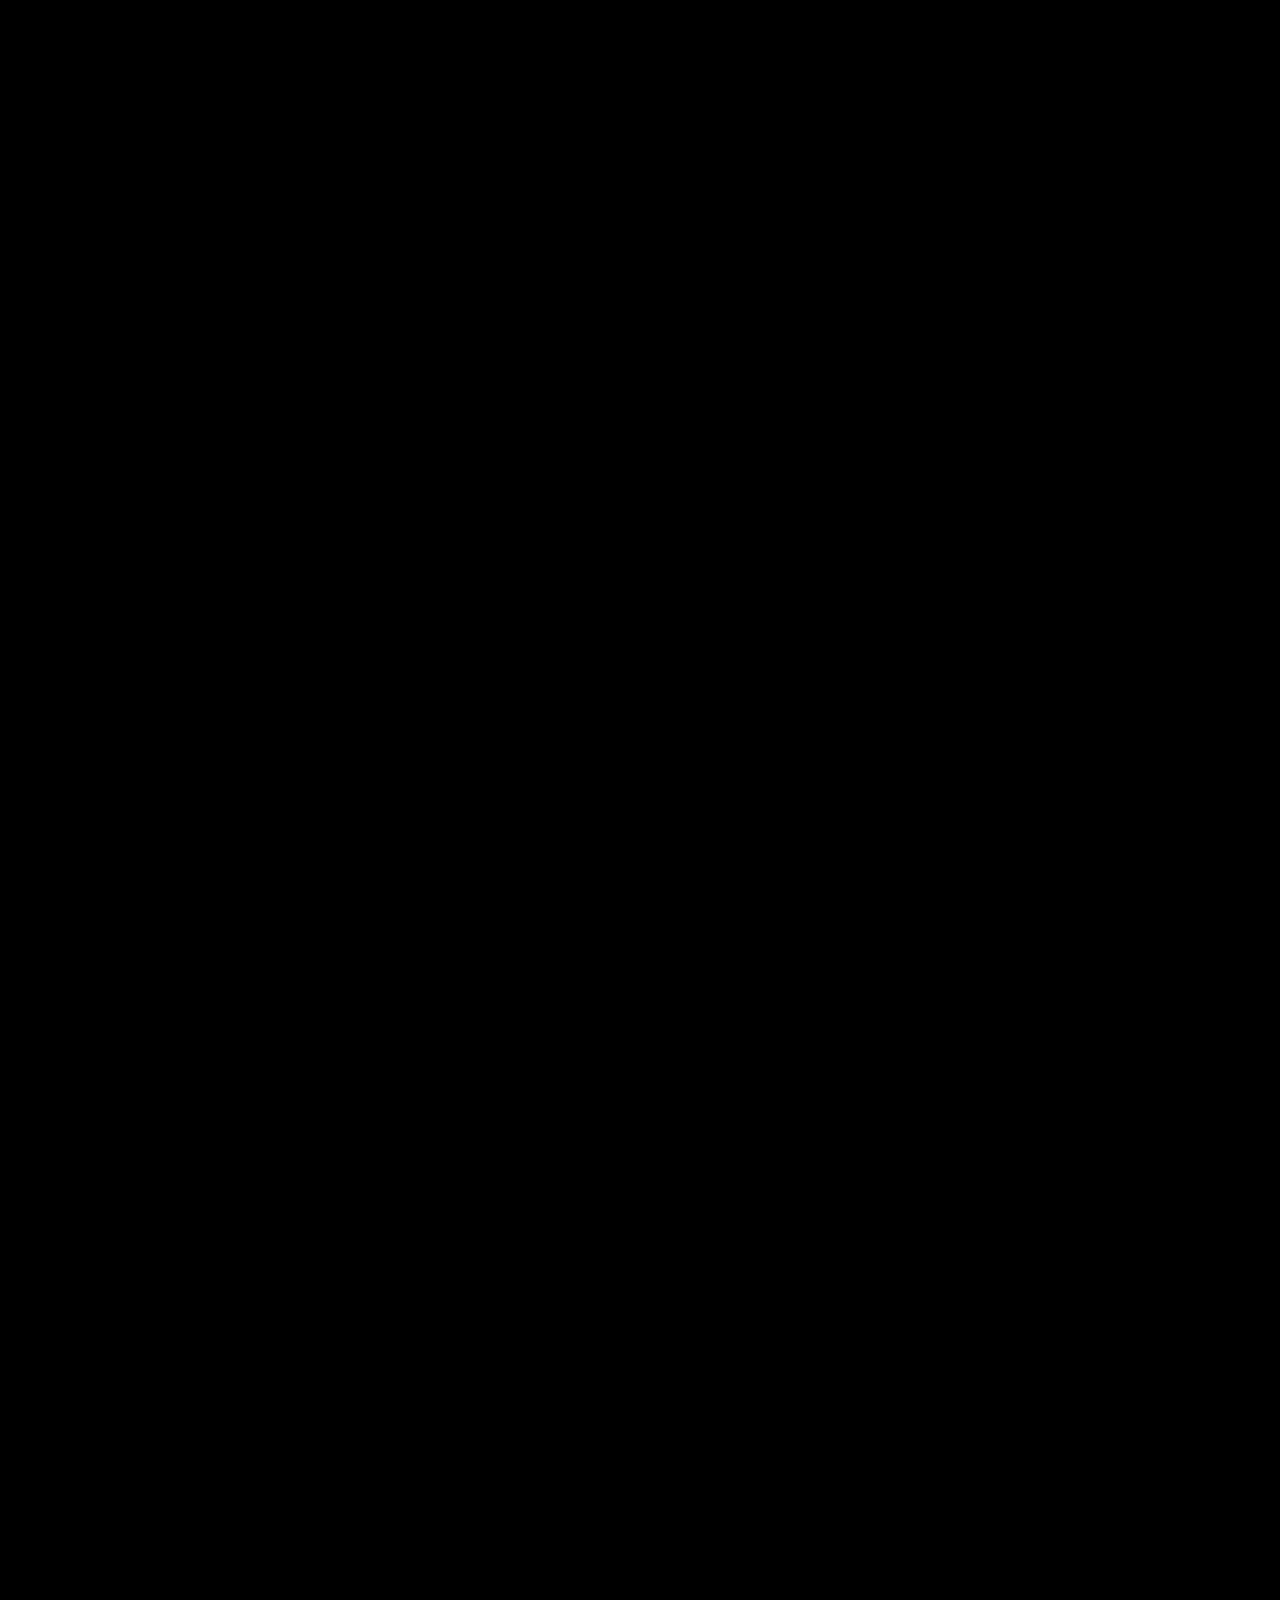
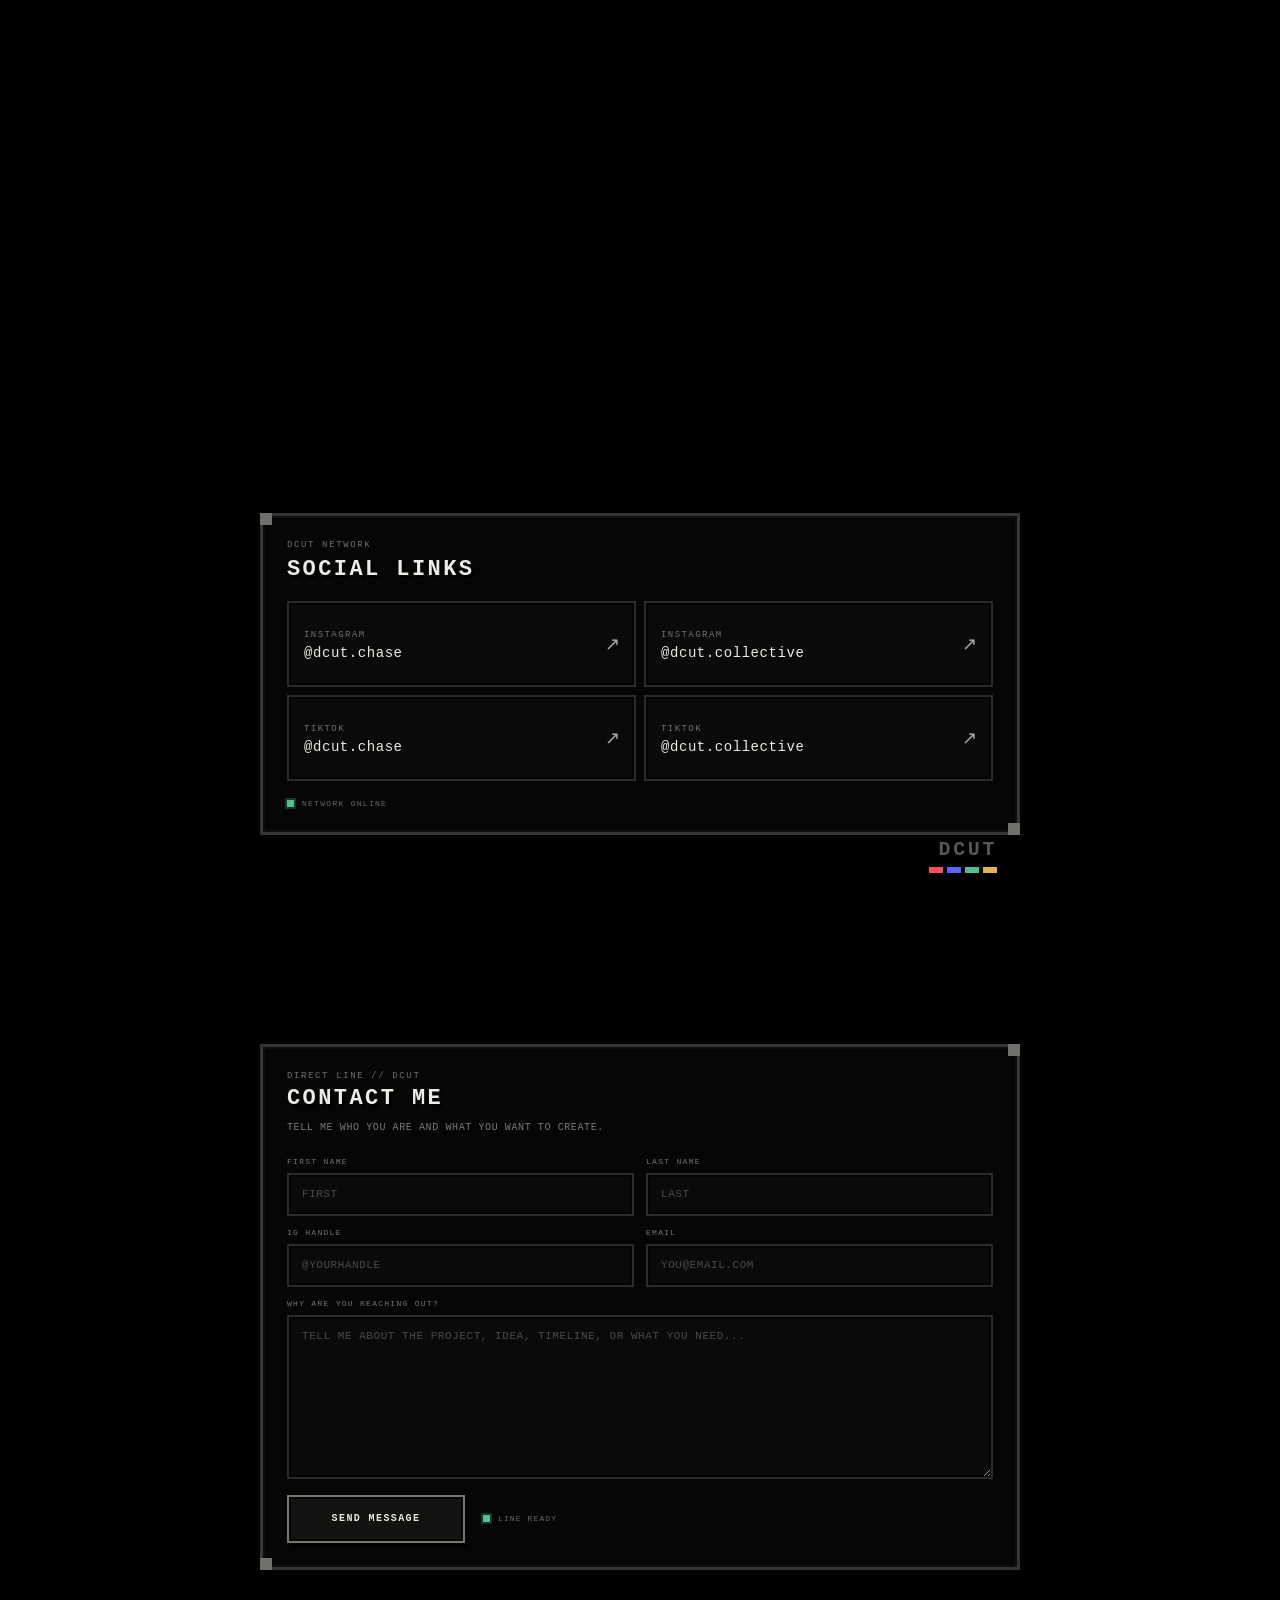
==== commit 4db6ca7f: "Add files via upload" ====
--- a/dcut-film-scroll-site/index.html
+++ b/dcut-film-scroll-site/index.html
@@ -78,6 +78,97 @@
         </div>
       </div>
     </footer>
+
+    <section class="contact-hub" id="contact" aria-labelledby="contact-title">
+      <div class="contact-shell">
+        <div class="contact-kicker">DIRECT LINE // DCUT</div>
+        <h2 class="contact-title" id="contact-title">CONTACT ME</h2>
+        <p class="contact-intro">Tell me who you are and what you want to create.</p>
+
+        <form
+          class="contact-form"
+          id="contactForm"
+          action="https://formsubmit.co/chasefilms@icloud.com"
+          method="POST"
+        >
+          <input type="hidden" name="_subject" value="New DCUT Website Inquiry">
+          <input type="hidden" name="_template" value="table">
+          <input class="contact-honey" type="text" name="_honey" tabindex="-1" autocomplete="off">
+
+          <div class="contact-grid">
+            <label class="field">
+              <span class="field-label">FIRST NAME</span>
+              <input
+                type="text"
+                name="first_name"
+                autocomplete="given-name"
+                maxlength="80"
+                required
+                placeholder="FIRST"
+              >
+            </label>
+
+            <label class="field">
+              <span class="field-label">LAST NAME</span>
+              <input
+                type="text"
+                name="last_name"
+                autocomplete="family-name"
+                maxlength="80"
+                required
+                placeholder="LAST"
+              >
+            </label>
+
+            <label class="field">
+              <span class="field-label">IG HANDLE</span>
+              <input
+                type="text"
+                name="instagram"
+                maxlength="100"
+                placeholder="@YOURHANDLE"
+              >
+            </label>
+
+            <label class="field">
+              <span class="field-label">EMAIL</span>
+              <input
+                type="email"
+                name="email"
+                autocomplete="email"
+                maxlength="160"
+                required
+                placeholder="YOU@EMAIL.COM"
+              >
+            </label>
+
+            <label class="field field-message">
+              <span class="field-label">WHY ARE YOU REACHING OUT?</span>
+              <textarea
+                name="message"
+                rows="7"
+                maxlength="4000"
+                required
+                placeholder="TELL ME ABOUT THE PROJECT, IDEA, TIMELINE, OR WHAT YOU NEED..."
+              ></textarea>
+            </label>
+          </div>
+
+          <div class="contact-actions">
+            <button class="contact-submit" id="contactSubmit" type="submit">
+              <span class="submit-idle">SEND MESSAGE</span>
+              <span class="submit-sending">TRANSMITTING...</span>
+            </button>
+
+            <div class="contact-state" id="contactState" aria-live="polite">
+              <span class="contact-state-light"></span>
+              <span class="contact-state-text">LINE READY</span>
+            </div>
+          </div>
+        </form>
+      </div>
+    </section>
+
   </main>
 
   <script src="site-data.js"></script>
--- a/dcut-film-scroll-site/styles.css
+++ b/dcut-film-scroll-site/styles.css
@@ -705,3 +705,277 @@
     font-size:12px;
   }
 }
+
+
+/* =========================
+   V8: CONTACT TERMINAL
+   ========================= */
+
+.contact-hub{
+  position:relative;
+  z-index:8;
+  min-height:92vh;
+  padding:2vh 20px 16vh;
+  display:flex;
+  justify-content:center;
+  align-items:flex-start;
+}
+
+.contact-shell{
+  position:relative;
+  width:min(760px,92vw);
+  padding:24px;
+  background:#050605;
+  border:3px solid #343731;
+  box-shadow:
+    8px 8px 0 #000,
+    inset 0 0 0 2px #0d0f0d;
+}
+
+.contact-shell:before,
+.contact-shell:after{
+  content:"";
+  position:absolute;
+  width:12px;height:12px;
+  background:#6e726a;
+}
+.contact-shell:before{left:-3px;bottom:-3px}
+.contact-shell:after{right:-3px;top:-3px}
+
+.contact-kicker{
+  color:#6c716a;
+  font-size:9px;
+  letter-spacing:.18em;
+  margin-bottom:7px;
+}
+
+.contact-title{
+  margin:0;
+  color:#ecece5;
+  font-size:22px;
+  line-height:1;
+  letter-spacing:.11em;
+  text-shadow:3px 3px 0 #000;
+}
+
+.contact-intro{
+  margin:10px 0 22px;
+  max-width:520px;
+  color:#777c74;
+  font-size:10px;
+  line-height:1.5;
+  letter-spacing:.06em;
+  text-transform:uppercase;
+}
+
+.contact-grid{
+  display:grid;
+  grid-template-columns:1fr 1fr;
+  gap:12px;
+}
+
+.field{
+  display:flex;
+  flex-direction:column;
+  gap:7px;
+}
+
+.field-message{
+  grid-column:1 / -1;
+}
+
+.field-label{
+  color:#71766f;
+  font-size:8px;
+  letter-spacing:.16em;
+}
+
+.field input,
+.field textarea{
+  width:100%;
+  border:2px solid #292c27;
+  border-radius:0;
+  outline:none;
+  background:#090a09;
+  color:#eeeeE8;
+  padding:12px 13px;
+  font:inherit;
+  font-size:11px;
+  line-height:1.35;
+  letter-spacing:.05em;
+  caret-color:#54bd91;
+  box-shadow:inset 0 0 0 2px #030403;
+  transition:
+    border-color .1s steps(2,end),
+    box-shadow .1s steps(2,end),
+    transform .1s steps(2,end);
+}
+
+.field textarea{
+  min-height:164px;
+  resize:vertical;
+}
+
+.field input::placeholder,
+.field textarea::placeholder{
+  color:#474b46;
+  opacity:1;
+}
+
+.field input:focus,
+.field textarea:focus{
+  border-color:#d5d6cf;
+  transform:translate(-1px,-1px);
+  box-shadow:
+    inset 0 0 0 2px #030403,
+    3px 0 0 rgba(242,84,97,.45),
+    -3px 0 0 rgba(92,99,255,.42),
+    0 3px 0 rgba(84,189,145,.28);
+}
+
+.contact-honey{
+  display:none !important;
+}
+
+.contact-actions{
+  display:flex;
+  align-items:center;
+  gap:18px;
+  margin-top:16px;
+}
+
+.contact-submit{
+  position:relative;
+  min-width:178px;
+  min-height:48px;
+  border:2px solid #747870;
+  border-radius:0;
+  background:#111310;
+  color:#e8e9e2;
+  padding:12px 18px;
+  font:inherit;
+  font-size:10px;
+  font-weight:700;
+  letter-spacing:.14em;
+  box-shadow:
+    inset 0 0 0 2px #040504,
+    4px 4px 0 #000;
+  transition:
+    transform .1s steps(2,end),
+    border-color .1s steps(2,end);
+}
+
+.contact-submit:hover,
+.contact-submit:focus-visible{
+  outline:none;
+  transform:translate(-2px,-2px);
+  border-color:#efefe8;
+  box-shadow:
+    inset 0 0 0 2px #040504,
+    3px 0 0 rgba(242,84,97,.6),
+    -3px 0 0 rgba(92,99,255,.52),
+    0 3px 0 rgba(84,189,145,.38),
+    5px 5px 0 #000;
+}
+
+.contact-submit:disabled{
+  opacity:.58;
+}
+
+.submit-sending{
+  display:none;
+}
+.contact-form.is-sending .submit-idle{
+  display:none;
+}
+.contact-form.is-sending .submit-sending{
+  display:inline;
+  animation:terminal-blink .6s steps(2,end) infinite;
+}
+
+.contact-state{
+  display:flex;
+  align-items:center;
+  gap:8px;
+  color:#666b64;
+  font-size:8px;
+  letter-spacing:.14em;
+}
+
+.contact-state-light{
+  width:7px;height:7px;
+  background:#54bd91;
+  box-shadow:0 0 0 2px #153629;
+}
+
+.contact-form.is-sending .contact-state-light{
+  background:#ddb64d;
+  box-shadow:0 0 0 2px #423614;
+  animation:terminal-blink .45s steps(2,end) infinite;
+}
+
+.contact-form.is-success .contact-state-light{
+  background:#54bd91;
+  box-shadow:0 0 0 2px #153629,0 0 10px rgba(84,189,145,.35);
+}
+
+.contact-form.is-error .contact-state-light{
+  background:#f25461;
+  box-shadow:0 0 0 2px #45171d;
+}
+
+.contact-form.is-success .contact-shell{
+  border-color:#54bd91;
+}
+
+@keyframes terminal-blink{
+  0%,49%{opacity:1}
+  50%,100%{opacity:.25}
+}
+
+.contact-confirm{
+  margin-top:14px;
+  color:#555a54;
+  font-size:7px;
+  line-height:1.5;
+  letter-spacing:.08em;
+  text-transform:uppercase;
+}
+
+@media (hover:hover) and (pointer:fine){
+  .contact-submit{cursor:none !important}
+}
+
+@media(max-width:720px){
+  .contact-hub{
+    min-height:100vh;
+    padding:0 20px 15vh;
+  }
+  .contact-shell{
+    padding:18px;
+  }
+  .contact-title{
+    font-size:17px;
+  }
+  .contact-grid{
+    grid-template-columns:1fr;
+  }
+  .field-message{
+    grid-column:auto;
+  }
+  .contact-actions{
+    align-items:flex-start;
+    flex-direction:column;
+    gap:12px;
+  }
+  .contact-submit{
+    width:100%;
+  }
+}
+
+@media(prefers-reduced-motion:reduce){
+  .submit-sending,
+  .contact-form.is-sending .contact-state-light{
+    animation:none !important;
+  }
+}
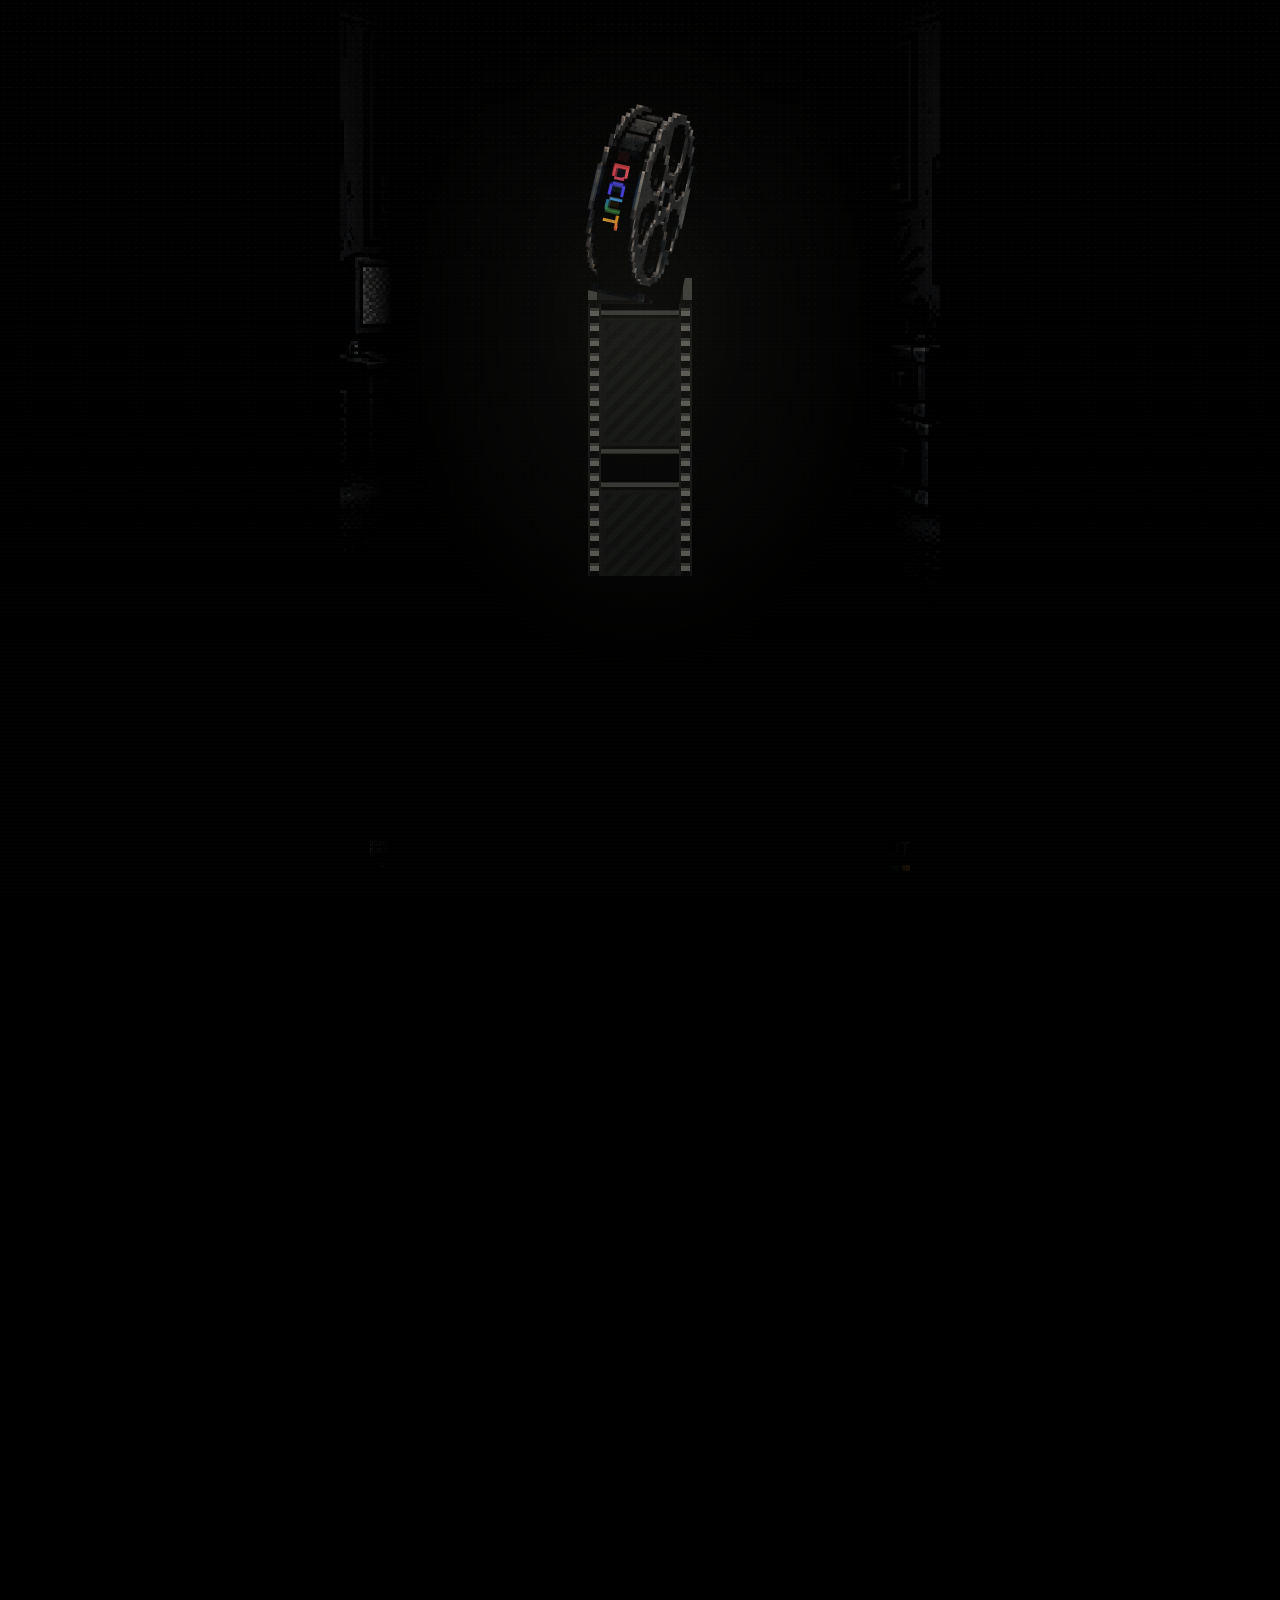
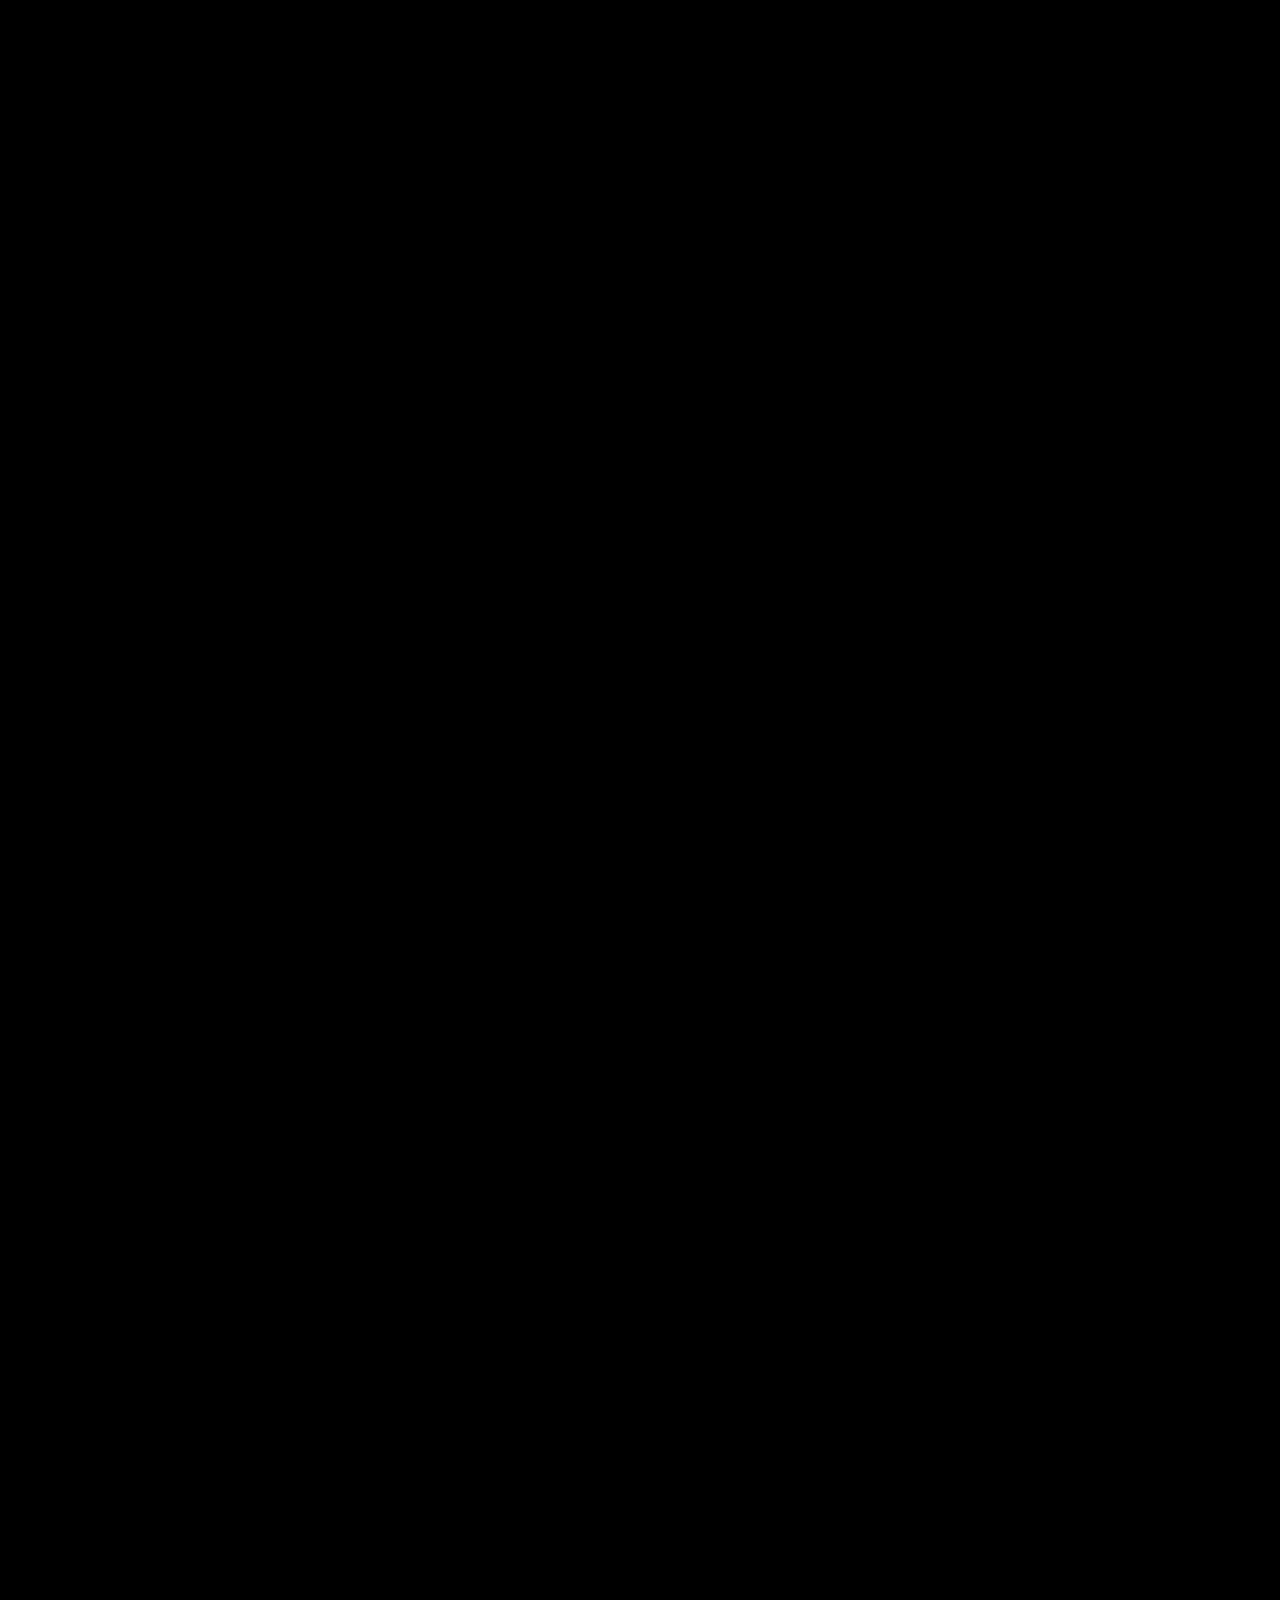
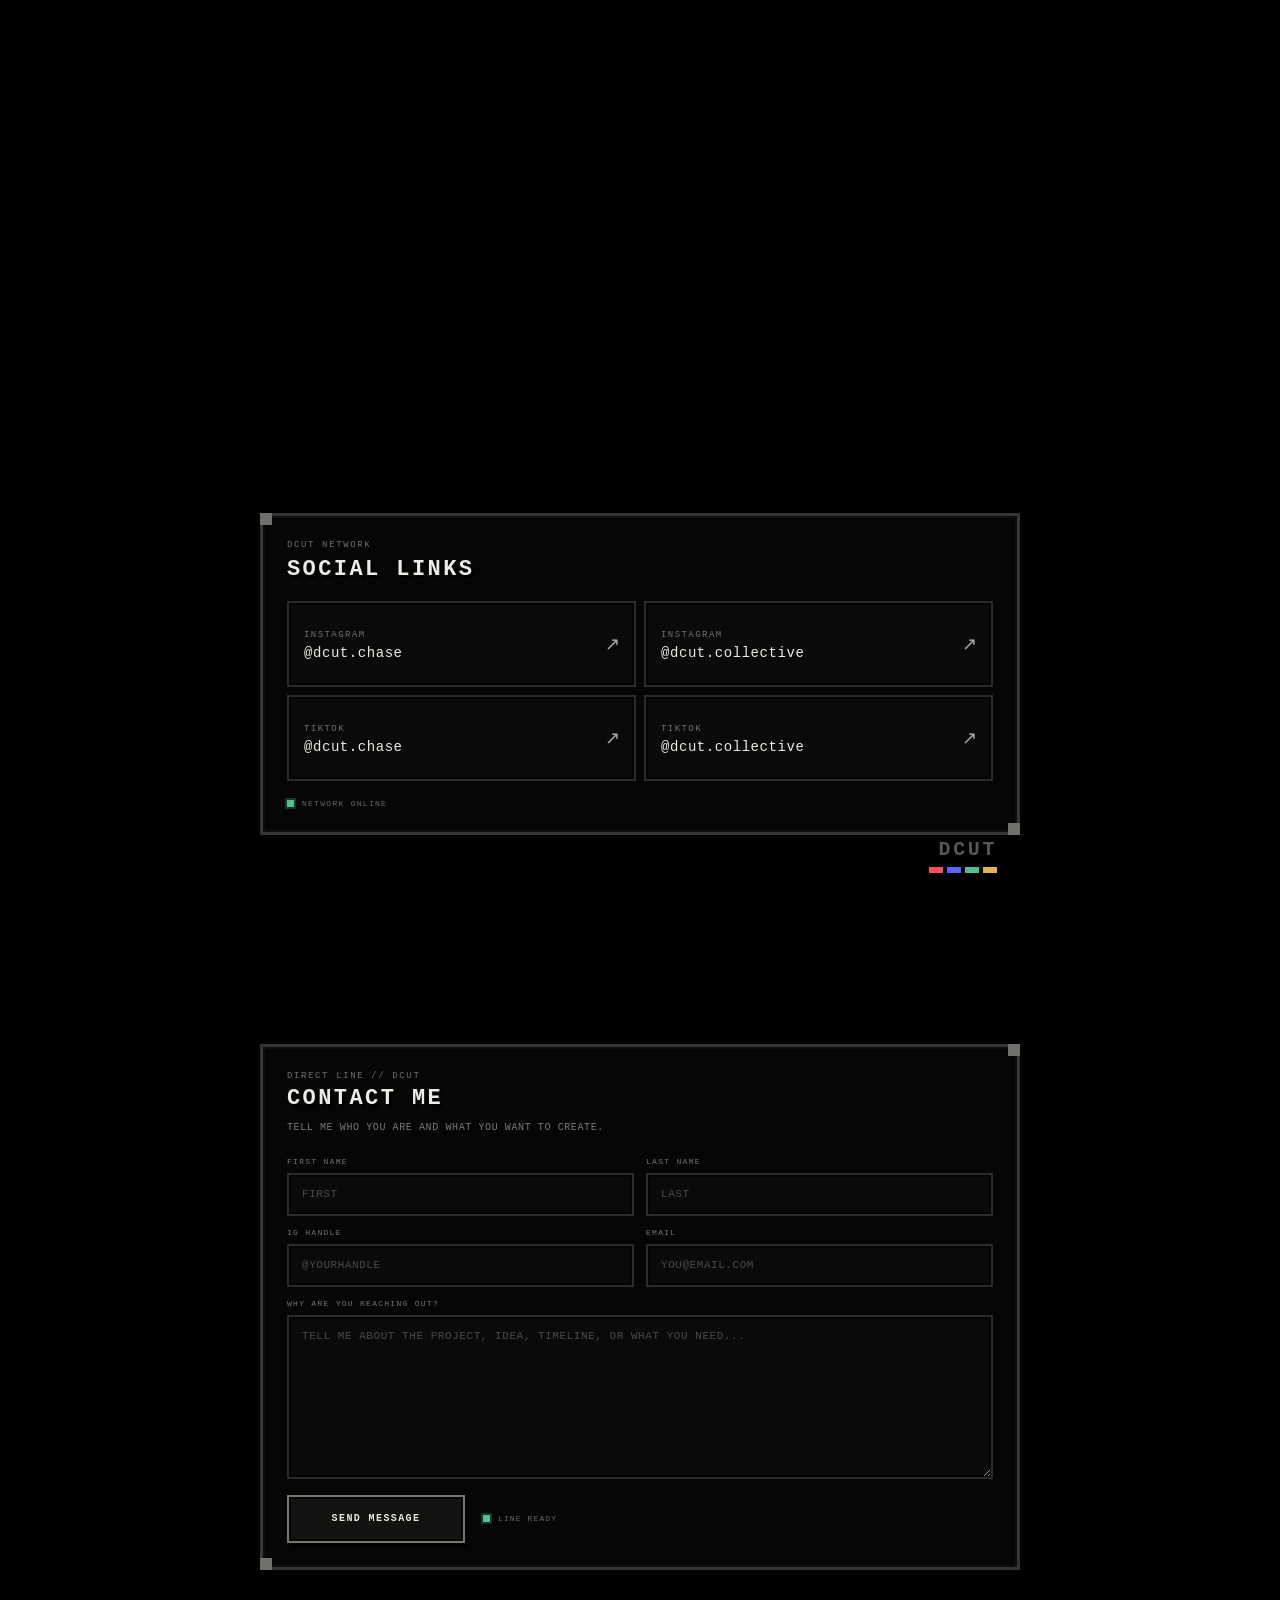
==== commit 945f458c: "Add files via upload" ====
--- a/dcut-film-scroll-site/index.html
+++ b/dcut-film-scroll-site/index.html
@@ -12,6 +12,8 @@
   <div class="center-matte" aria-hidden="true"></div>
   <div class="pixel-noise" aria-hidden="true"></div>
   <div class="scanlines" aria-hidden="true"></div>
+  <div class="spotlight-vignette" aria-hidden="true"></div>
+  <div class="dust-field" id="dustField" aria-hidden="true"></div>
 
   <div class="pixel-cursor" id="pixelCursor" aria-hidden="true">
     <span class="cursor-core"></span>
@@ -25,6 +27,12 @@
     <section class="archive">
       <div class="reel-anchor" id="reelAnchor">
         <img class="reel-sprite" id="reelSprite" src="assets/reel-8bit.png" alt="">
+        <div class="reel-letter-glows" aria-hidden="true">
+          <i class="reel-letter-glow glow-d"></i>
+          <i class="reel-letter-glow glow-c"></i>
+          <i class="reel-letter-glow glow-u"></i>
+          <i class="reel-letter-glow glow-t"></i>
+        </div>
       </div>
 
       <div class="film-mouth" aria-hidden="true"></div>
@@ -166,6 +174,33 @@
             </div>
           </div>
         </form>
+
+        <div class="contact-lock" id="contactLock" hidden aria-live="polite">
+          <div class="lock-icon" aria-hidden="true">
+            <span class="lock-shackle"></span>
+            <span class="lock-body">
+              <i></i><i></i><i></i>
+            </span>
+          </div>
+
+          <div class="lock-copy">
+            <div class="lock-kicker">TRANSMISSION LIMIT ACTIVE</div>
+            <h3>CONTACT TERMINAL LOCKED</h3>
+            <p>
+              YOUR MESSAGE WAS RECEIVED.<br>
+              THIS TERMINAL ACCEPTS ONE TRANSMISSION EVERY 24 HOURS.
+            </p>
+
+            <div class="lock-countdown">
+              <span class="lock-label">NEXT TRANSMISSION IN</span>
+              <strong id="lockCountdown">24:00:00</strong>
+            </div>
+
+            <div class="lock-bars" aria-hidden="true">
+              <i></i><i></i><i></i><i></i>
+            </div>
+          </div>
+        </div>
       </div>
     </section>
 
--- a/dcut-film-scroll-site/styles.css
+++ b/dcut-film-scroll-site/styles.css
@@ -979,3 +979,497 @@
     animation:none !important;
   }
 }
+
+
+/* =========================
+   V9: 24-HOUR TERMINAL LOCKDOWN
+   ========================= */
+
+.contact-lock[hidden]{display:none !important}
+
+.contact-lock{
+  min-height:430px;
+  display:grid;
+  grid-template-columns:160px 1fr;
+  gap:28px;
+  align-items:center;
+  padding:28px;
+  background:
+    repeating-linear-gradient(
+      to bottom,
+      rgba(255,255,255,.018) 0 3px,
+      transparent 3px 7px
+    ),
+    #070807;
+  border:2px solid #343731;
+  box-shadow:
+    inset 0 0 0 3px #020302,
+    6px 6px 0 #000;
+  position:relative;
+  overflow:hidden;
+}
+
+.contact-lock:before{
+  content:"";
+  position:absolute;
+  inset:0;
+  pointer-events:none;
+  background:
+    linear-gradient(90deg,transparent 0 48%,rgba(242,84,97,.035) 48% 49%,transparent 49%),
+    linear-gradient(0deg,transparent 0 61%,rgba(92,99,255,.03) 61% 62%,transparent 62%);
+  animation:lock-screen-jitter .55s steps(4,end) infinite;
+}
+
+.contact-lock:after{
+  content:"ACCESS RESTRICTED";
+  position:absolute;
+  right:14px;
+  top:12px;
+  color:#482229;
+  font-size:8px;
+  letter-spacing:.18em;
+}
+
+.lock-icon{
+  position:relative;
+  width:128px;
+  height:150px;
+  margin:0 auto;
+  filter:drop-shadow(8px 8px 0 #000);
+}
+
+.lock-shackle{
+  position:absolute;
+  left:30px;
+  top:0;
+  width:68px;
+  height:74px;
+  border:14px solid #7b7e77;
+  border-bottom:0;
+  background:transparent;
+}
+
+.lock-shackle:before,
+.lock-shackle:after{
+  content:"";
+  position:absolute;
+  width:10px;height:10px;
+  background:#b7b9b1;
+}
+.lock-shackle:before{left:-14px;top:-14px}
+.lock-shackle:after{right:-14px;top:-14px}
+
+.lock-body{
+  position:absolute;
+  left:13px;
+  right:13px;
+  bottom:0;
+  height:92px;
+  background:#1b1d1a;
+  border:8px solid #6e716a;
+  box-shadow:
+    inset 0 0 0 5px #0b0c0b,
+    6px 6px 0 #000;
+}
+
+.lock-body i{
+  position:absolute;
+  display:block;
+  background:#050605;
+}
+.lock-body i:nth-child(1){
+  width:20px;height:20px;
+  left:50%;top:21px;
+  transform:translateX(-50%);
+}
+.lock-body i:nth-child(2){
+  width:10px;height:28px;
+  left:50%;top:36px;
+  transform:translateX(-50%);
+}
+.lock-body i:nth-child(3){
+  left:11px;right:11px;bottom:9px;height:5px;
+  background:
+    linear-gradient(90deg,
+      #f25461 0 22%,
+      transparent 22% 28%,
+      #5c63ff 28% 50%,
+      transparent 50% 56%,
+      #54bd91 56% 78%,
+      transparent 78% 84%,
+      #ddb64d 84% 100%
+    );
+}
+
+.lock-copy{
+  position:relative;
+  z-index:2;
+}
+
+.lock-kicker{
+  color:#8f484f;
+  font-size:8px;
+  letter-spacing:.19em;
+  margin-bottom:8px;
+}
+
+.lock-copy h3{
+  margin:0 0 14px;
+  color:#e9eae3;
+  font-size:20px;
+  line-height:1;
+  letter-spacing:.10em;
+  text-shadow:
+    3px 0 0 rgba(242,84,97,.25),
+    -3px 0 0 rgba(92,99,255,.22);
+}
+
+.lock-copy p{
+  margin:0;
+  color:#777c74;
+  font-size:9px;
+  line-height:1.65;
+  letter-spacing:.07em;
+}
+
+.lock-countdown{
+  margin-top:26px;
+  padding:14px;
+  border:2px solid #2c2f2a;
+  background:#050605;
+  box-shadow:inset 0 0 0 2px #0c0e0c;
+}
+
+.lock-label{
+  display:block;
+  color:#60655e;
+  font-size:7px;
+  letter-spacing:.17em;
+  margin-bottom:7px;
+}
+
+.lock-countdown strong{
+  display:block;
+  color:#ededE7;
+  font-size:26px;
+  line-height:1;
+  letter-spacing:.12em;
+  text-shadow:3px 3px 0 #000;
+}
+
+.lock-bars{
+  display:flex;
+  gap:5px;
+  margin-top:18px;
+}
+.lock-bars i{
+  display:block;
+  height:6px;
+  flex:1;
+  opacity:.65;
+  animation:lock-bars-pulse 1.1s steps(4,end) infinite;
+}
+.lock-bars i:nth-child(1){background:#f25461;animation-delay:0s}
+.lock-bars i:nth-child(2){background:#5c63ff;animation-delay:.12s}
+.lock-bars i:nth-child(3){background:#54bd91;animation-delay:.24s}
+.lock-bars i:nth-child(4){background:#ddb64d;animation-delay:.36s}
+
+.contact-shell.is-locked{
+  border-color:#4b2b2f;
+}
+.contact-shell.is-locked .contact-title{
+  color:#8a8c85;
+}
+.contact-shell.is-locked .contact-intro{
+  color:#4f534e;
+}
+
+@keyframes lock-screen-jitter{
+  0%{transform:translate(0,0)}
+  25%{transform:translate(1px,0)}
+  50%{transform:translate(-1px,1px)}
+  75%{transform:translate(0,-1px)}
+  100%{transform:translate(0,0)}
+}
+
+@keyframes lock-bars-pulse{
+  0%,45%{opacity:.85}
+  46%,100%{opacity:.22}
+}
+
+@media(max-width:720px){
+  .contact-lock{
+    grid-template-columns:1fr;
+    min-height:520px;
+    gap:18px;
+    padding:22px 16px;
+    text-align:center;
+  }
+  .lock-icon{
+    transform:scale(.84);
+    transform-origin:center bottom;
+    margin-bottom:-10px;
+  }
+  .lock-copy h3{
+    font-size:15px;
+  }
+  .lock-copy p{
+    font-size:8px;
+  }
+  .lock-countdown strong{
+    font-size:22px;
+  }
+}
+
+@media(prefers-reduced-motion:reduce){
+  .contact-lock:before,
+  .lock-bars i{
+    animation:none !important;
+  }
+}
+
+
+/* =========================
+   V10: ATMOSPHERE / LIGHT FX
+   ========================= */
+
+/* Soft projector/spotlight feeling across the whole site.
+   It darkens edges but keeps the center of the film path readable. */
+.spotlight-vignette{
+  position:fixed;
+  inset:-4%;
+  z-index:34;
+  pointer-events:none;
+  background:
+    radial-gradient(
+      ellipse 36% 72% at 50% 37%,
+      rgba(231,229,208,.075) 0%,
+      rgba(176,178,163,.035) 30%,
+      rgba(0,0,0,.12) 56%,
+      rgba(0,0,0,.55) 79%,
+      rgba(0,0,0,.84) 100%
+    );
+  box-shadow:
+    inset 0 0 150px 38px rgba(0,0,0,.64),
+    inset 0 0 320px 110px rgba(0,0,0,.42);
+  opacity:.88;
+  transform:scale(1.01);
+  animation:spotlight-flicker 7.8s steps(1,end) infinite;
+}
+
+/* Irregular rather than rhythmic so it feels like an old practical light. */
+@keyframes spotlight-flicker{
+  0%,7%,9%,23%,25%,53%,55%,78%,80%,100%{
+    opacity:.88;
+    transform:scale(1.01) translate(0,0);
+  }
+  8%{
+    opacity:.82;
+    transform:scale(1.012) translate(1px,0);
+  }
+  24%{
+    opacity:.91;
+    transform:scale(1.008) translate(-1px,1px);
+  }
+  54%{
+    opacity:.84;
+    transform:scale(1.014) translate(0,-1px);
+  }
+  79%{
+    opacity:.90;
+    transform:scale(1.009) translate(1px,1px);
+  }
+}
+
+/* Dust lives over the environment but below the custom cursor. */
+.dust-field{
+  position:fixed;
+  inset:0;
+  z-index:35;
+  pointer-events:none;
+  overflow:hidden;
+}
+
+.dust-particle{
+  --dust-size:2px;
+  --dust-opacity:.18;
+  --dust-drift:20px;
+  --dust-duration:16s;
+  --dust-delay:0s;
+
+  position:absolute;
+  top:-7vh;
+  width:var(--dust-size);
+  height:var(--dust-size);
+  background:rgba(232,231,215,.95);
+  opacity:0;
+  image-rendering:pixelated;
+  box-shadow:0 0 2px rgba(224,222,205,.18);
+  animation:
+    dust-fall var(--dust-duration) linear var(--dust-delay) infinite,
+    dust-twinkle 4.8s steps(3,end) var(--dust-delay) infinite;
+  will-change:transform,opacity;
+}
+
+.dust-particle.big{
+  box-shadow:
+    0 0 3px rgba(225,223,207,.18),
+    1px 1px 0 rgba(255,255,255,.08);
+}
+
+@keyframes dust-fall{
+  0%{
+    transform:translate3d(0,-8vh,0);
+  }
+  35%{
+    transform:translate3d(calc(var(--dust-drift) * .35),36vh,0);
+  }
+  70%{
+    transform:translate3d(calc(var(--dust-drift) * -.20),79vh,0);
+  }
+  100%{
+    transform:translate3d(var(--dust-drift),114vh,0);
+  }
+}
+
+@keyframes dust-twinkle{
+  0%,100%{opacity:0}
+  8%{opacity:calc(var(--dust-opacity) * .35)}
+  22%{opacity:var(--dust-opacity)}
+  47%{opacity:calc(var(--dust-opacity) * .58)}
+  67%{opacity:var(--dust-opacity)}
+  90%{opacity:calc(var(--dust-opacity) * .28)}
+}
+
+/* Tiny glows are positioned directly over the colored DCUT pixels
+   already baked into the reel sprite. */
+.reel-letter-glows{
+  position:absolute;
+  inset:0;
+  z-index:5;
+  pointer-events:none;
+  mix-blend-mode:screen;
+  transform-origin:59% 48%;
+  will-change:transform;
+}
+
+.reel-letter-glow{
+  position:absolute;
+  left:27.5%;
+  width:11px;
+  height:10px;
+  opacity:.08;
+  background:currentColor;
+  image-rendering:pixelated;
+}
+
+.glow-d{
+  top:33%;
+  color:#ff5360;
+  animation:reel-glow-d 6.2s steps(1,end) infinite;
+}
+.glow-c{
+  top:40.6%;
+  color:#636cff;
+  animation:reel-glow-c 8.1s steps(1,end) .7s infinite;
+}
+.glow-u{
+  top:48.3%;
+  color:#59d99d;
+  animation:reel-glow-u 7.1s steps(1,end) 1.8s infinite;
+}
+.glow-t{
+  top:55.8%;
+  color:#efc24c;
+  animation:reel-glow-t 9.3s steps(1,end) 2.4s infinite;
+}
+
+/* Different timing per letter prevents them from blinking together. */
+@keyframes reel-glow-d{
+  0%,11%,13%,46%,48%,74%,76%,100%{
+    opacity:.06;
+    box-shadow:none;
+  }
+  12%,47%,75%{
+    opacity:.42;
+    box-shadow:
+      0 0 5px 2px currentColor,
+      0 0 11px 3px currentColor;
+  }
+}
+@keyframes reel-glow-c{
+  0%,20%,22%,58%,60%,89%,91%,100%{
+    opacity:.05;
+    box-shadow:none;
+  }
+  21%,59%,90%{
+    opacity:.38;
+    box-shadow:
+      0 0 5px 2px currentColor,
+      0 0 10px 3px currentColor;
+  }
+}
+@keyframes reel-glow-u{
+  0%,15%,17%,40%,42%,82%,84%,100%{
+    opacity:.05;
+    box-shadow:none;
+  }
+  16%,41%,83%{
+    opacity:.35;
+    box-shadow:
+      0 0 5px 2px currentColor,
+      0 0 10px 3px currentColor;
+  }
+}
+@keyframes reel-glow-t{
+  0%,31%,33%,65%,67%,94%,96%,100%{
+    opacity:.05;
+    box-shadow:none;
+  }
+  32%,66%,95%{
+    opacity:.38;
+    box-shadow:
+      0 0 5px 2px currentColor,
+      0 0 10px 3px currentColor;
+  }
+}
+
+/* Slightly reduce atmosphere on smaller screens so content remains legible. */
+@media(max-width:720px){
+  .spotlight-vignette{
+    background:
+      radial-gradient(
+        ellipse 56% 72% at 50% 35%,
+        rgba(231,229,208,.065) 0%,
+        rgba(176,178,163,.028) 32%,
+        rgba(0,0,0,.14) 58%,
+        rgba(0,0,0,.62) 84%,
+        rgba(0,0,0,.82) 100%
+      );
+    box-shadow:
+      inset 0 0 90px 22px rgba(0,0,0,.54),
+      inset 0 0 180px 56px rgba(0,0,0,.38);
+  }
+
+  .dust-field{
+    opacity:.72;
+  }
+
+  .reel-letter-glow{
+    left:27.5%;
+    width:9px;
+    height:8px;
+  }
+}
+
+@media(prefers-reduced-motion:reduce){
+  .spotlight-vignette,
+  .dust-particle,
+  .reel-letter-glow{
+    animation:none !important;
+  }
+
+  .spotlight-vignette{opacity:.88}
+  .dust-field{display:none}
+  .reel-letter-glow{opacity:.08;box-shadow:none}
+}
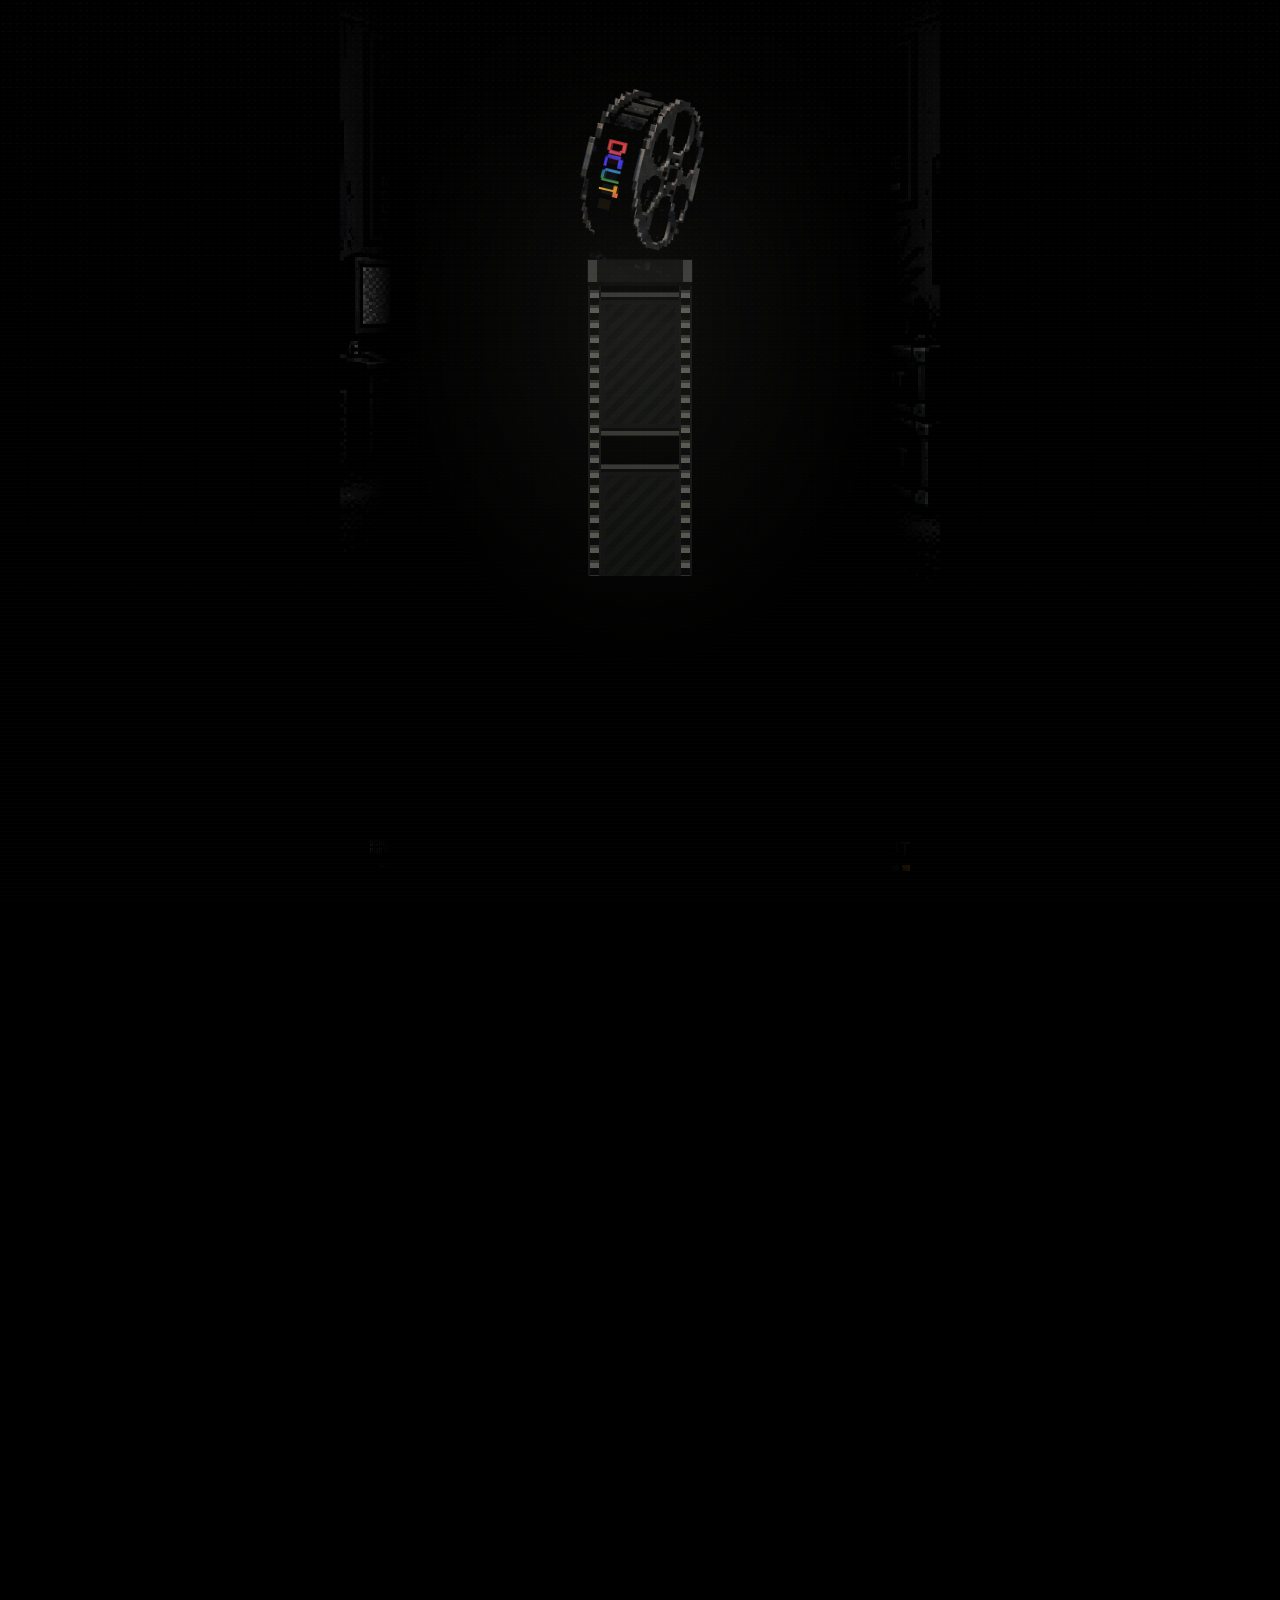
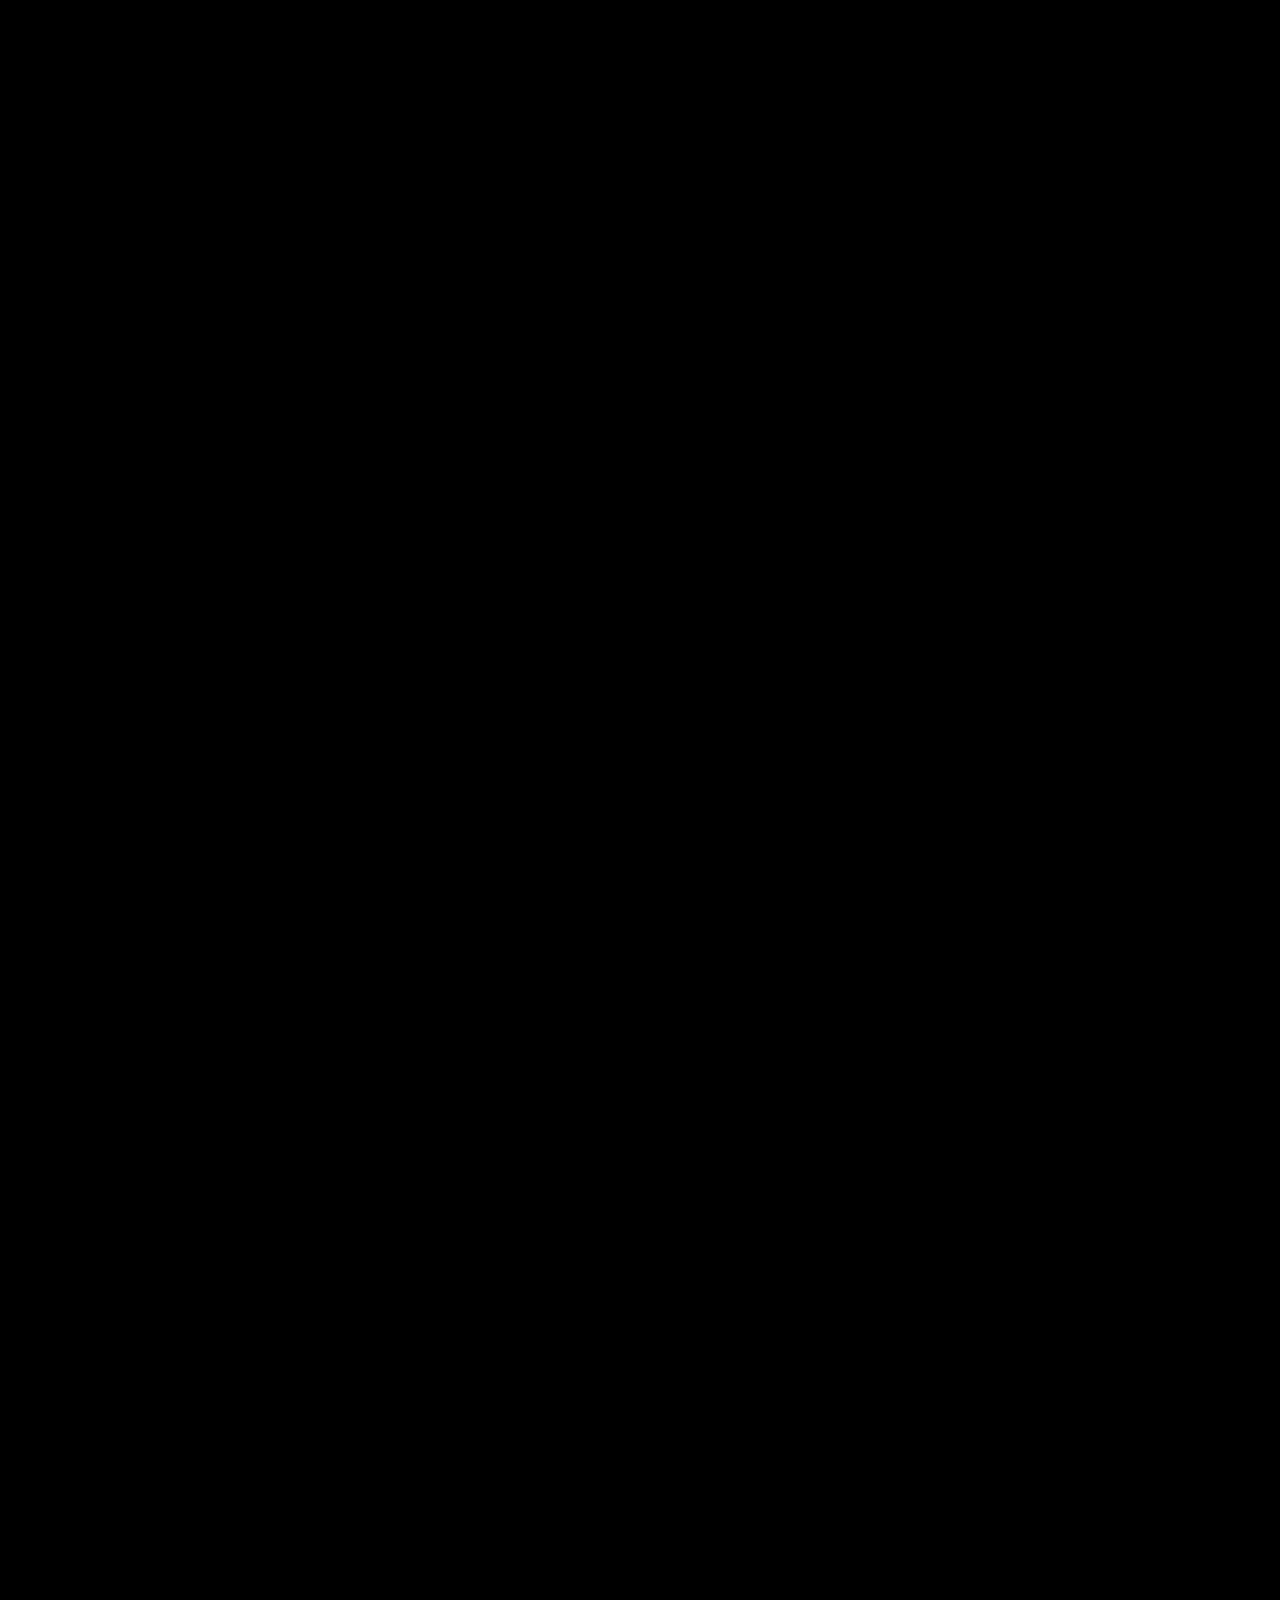
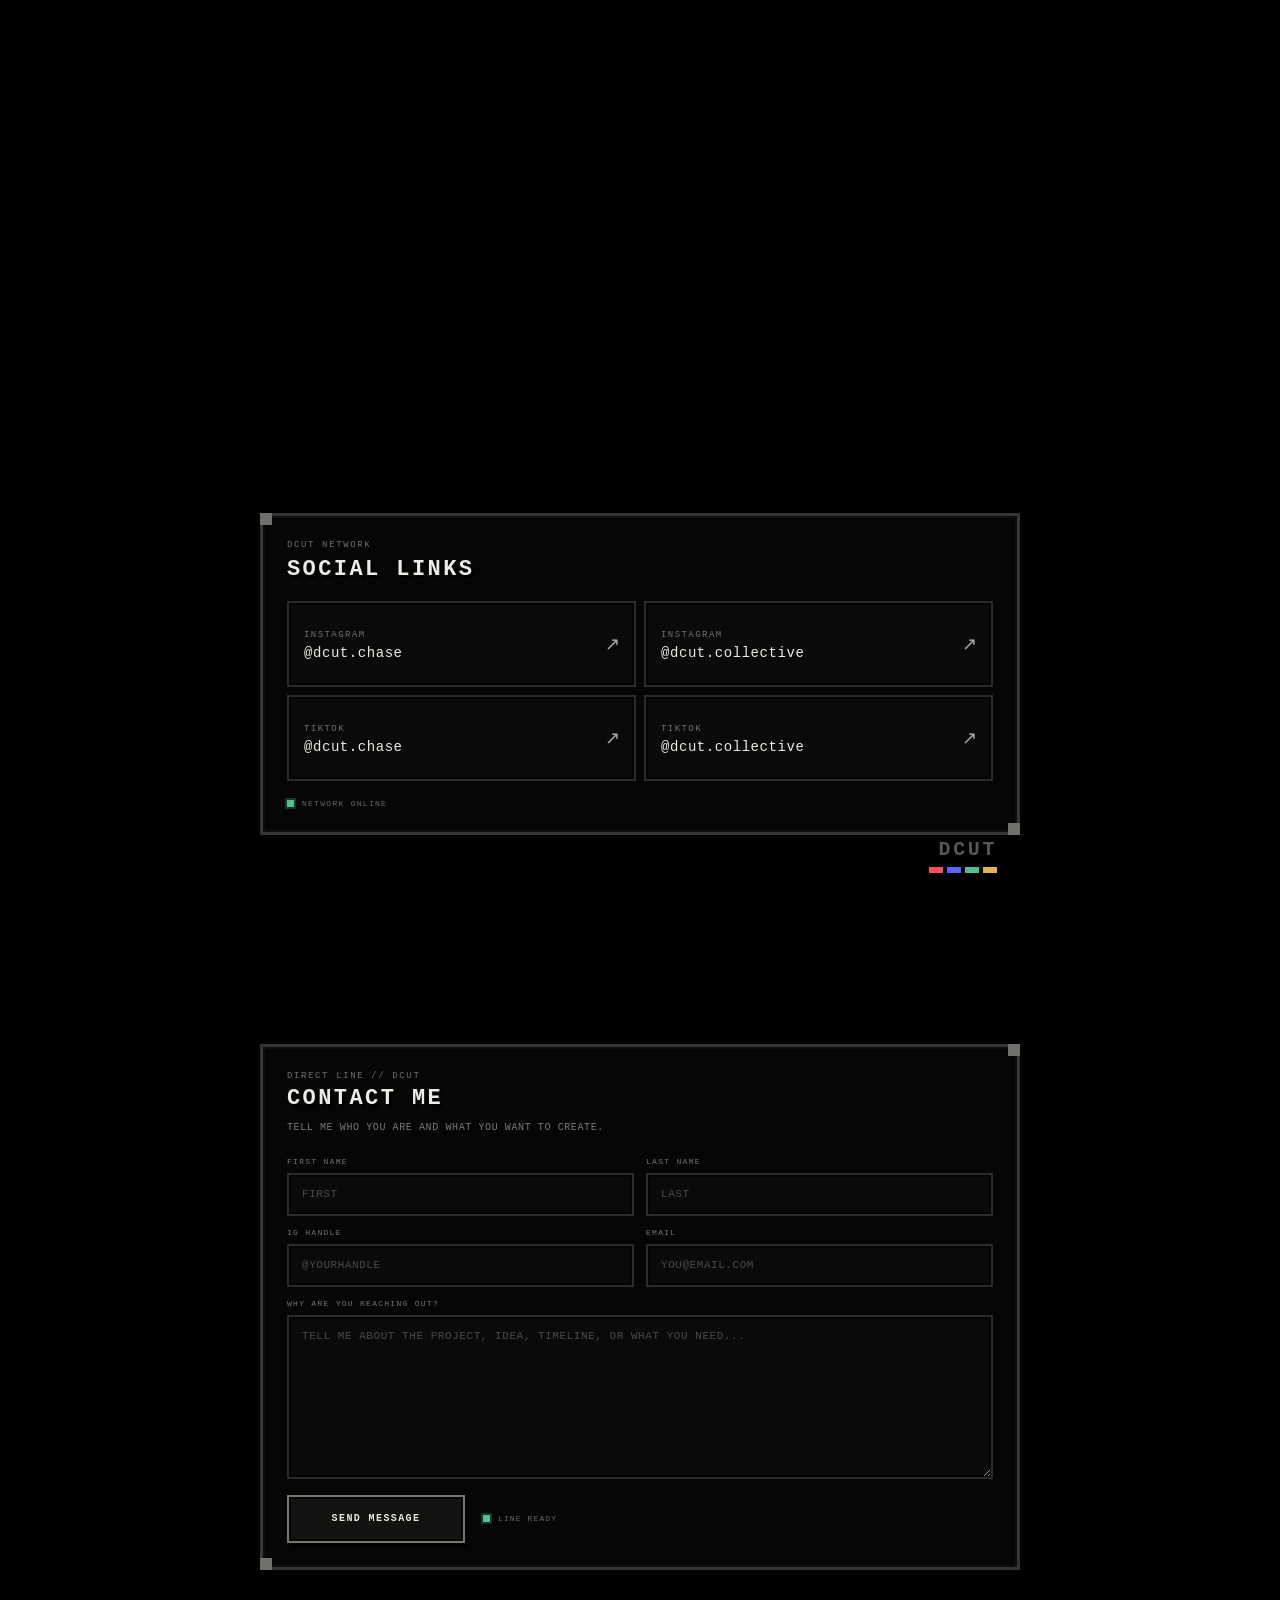
==== commit fab6a97a: "Add files via upload" ====
--- a/dcut-film-scroll-site/index.html
+++ b/dcut-film-scroll-site/index.html
@@ -26,7 +26,7 @@
   <main id="page">
     <section class="archive">
       <div class="reel-anchor" id="reelAnchor">
-        <img class="reel-sprite" id="reelSprite" src="assets/reel-8bit.png" alt="">
+        <img class="reel-sprite" id="reelSprite" src="assets/reel-8bit-transparent.png" alt="">
         <div class="reel-letter-glows" aria-hidden="true">
           <i class="reel-letter-glow glow-d"></i>
           <i class="reel-letter-glow glow-c"></i>
--- a/dcut-film-scroll-site/styles.css
+++ b/dcut-film-scroll-site/styles.css
@@ -1473,3 +1473,42 @@
   .dust-field{display:none}
   .reel-letter-glow{opacity:.08;box-shadow:none}
 }
+
+
+/* =========================
+   V11: TRANSPARENT 2D REEL ASSET
+   ========================= */
+.reel-anchor{
+  background:transparent !important;
+  isolation:isolate;
+}
+.reel-sprite{
+  background:transparent !important;
+  filter:contrast(1.14) brightness(.92) drop-shadow(0 10px 18px rgba(0,0,0,.55));
+}
+/* The film mouth should tuck directly under the reel asset. */
+.film-mouth{
+  top:calc(var(--reel-top) + 170px);
+  box-shadow:0 4px 0 #080808, 0 0 0 1px rgba(255,255,255,.04);
+}
+.film-reveal{
+  top:calc(var(--reel-top) + 188px);
+}
+/* Move glow overlays to match the transparent reel crop. */
+.reel-letter-glows{
+  left:0; top:0; right:0; bottom:0;
+}
+.reel-letter-glow{
+  left:20.5%;
+  width:12px;
+  height:10px;
+}
+.glow-d{top:35.5%}
+.glow-c{top:43.0%}
+.glow-u{top:50.6%}
+.glow-t{top:58.0%}
+@media(max-width:720px){
+  .film-mouth{top:calc(var(--reel-top) + 146px)}
+  .film-reveal{top:calc(var(--reel-top) + 164px)}
+  .reel-letter-glow{left:20.5%; width:10px; height:8px}
+}
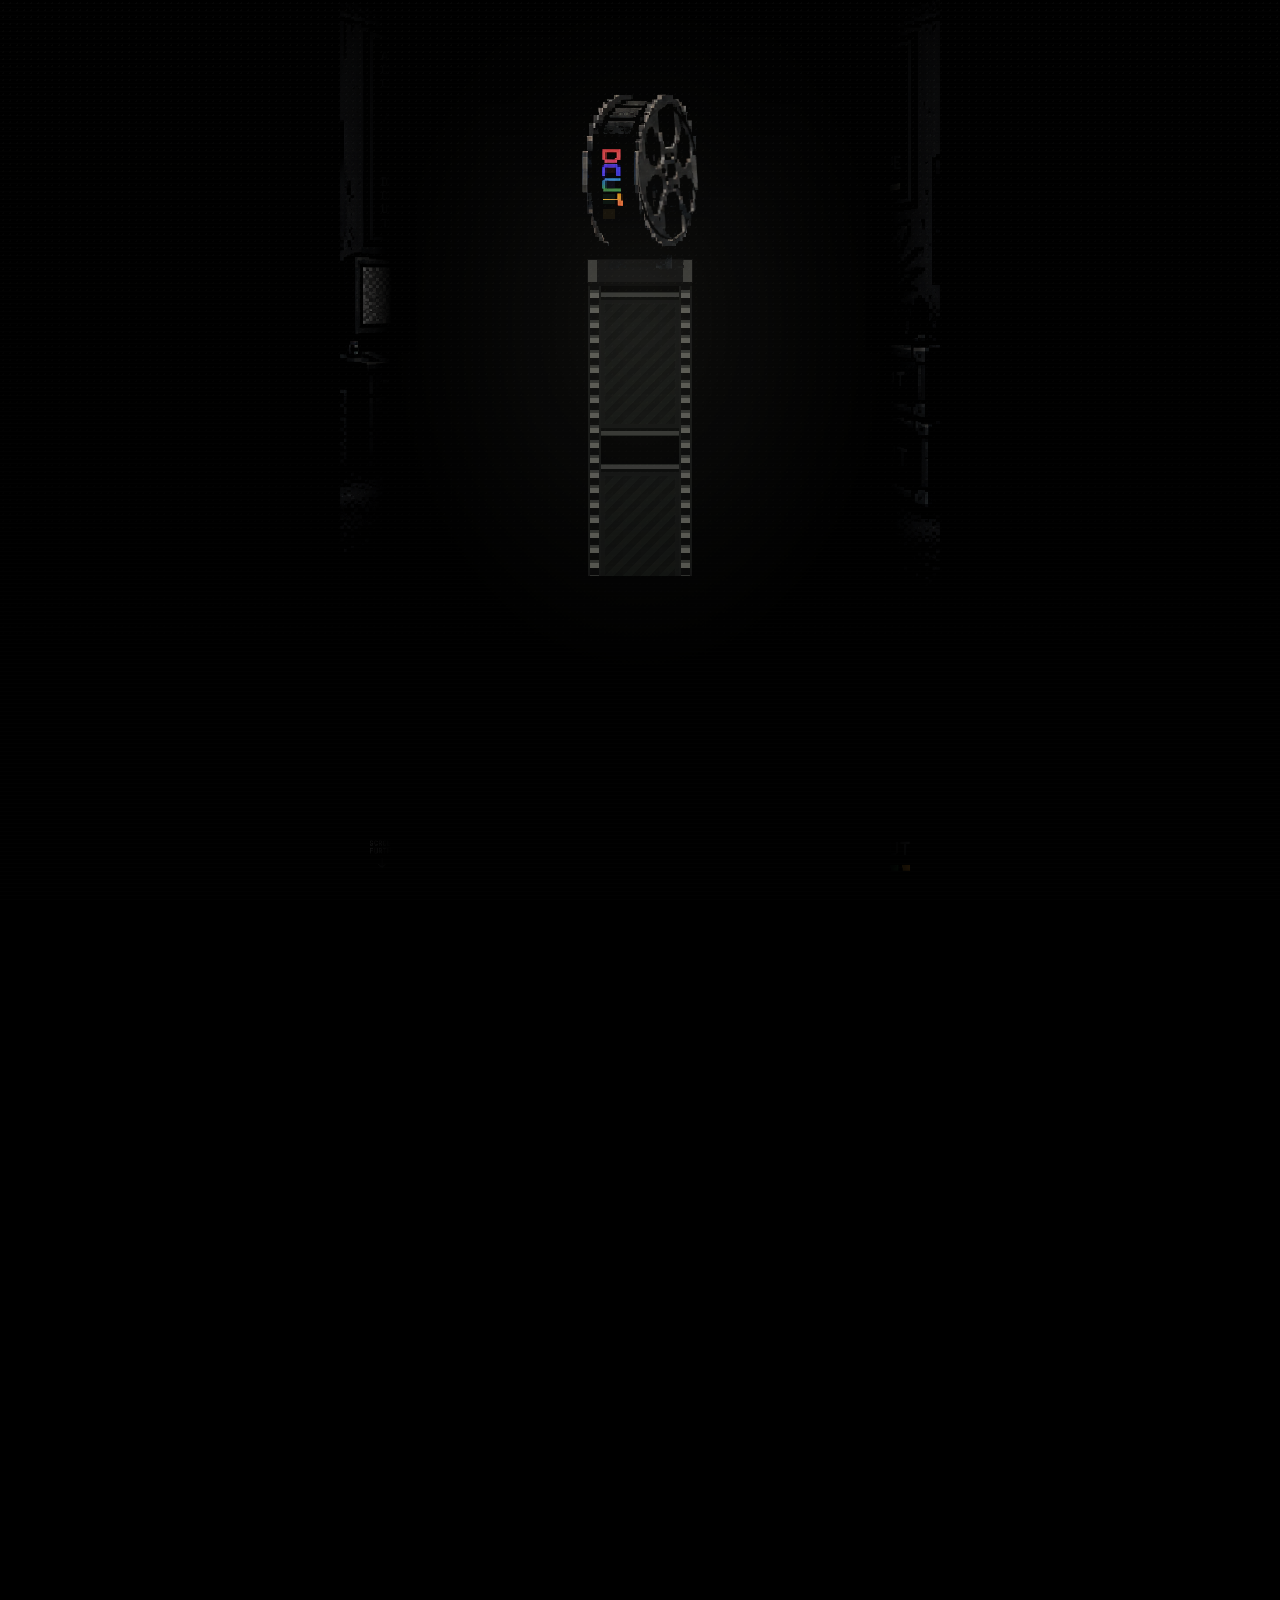
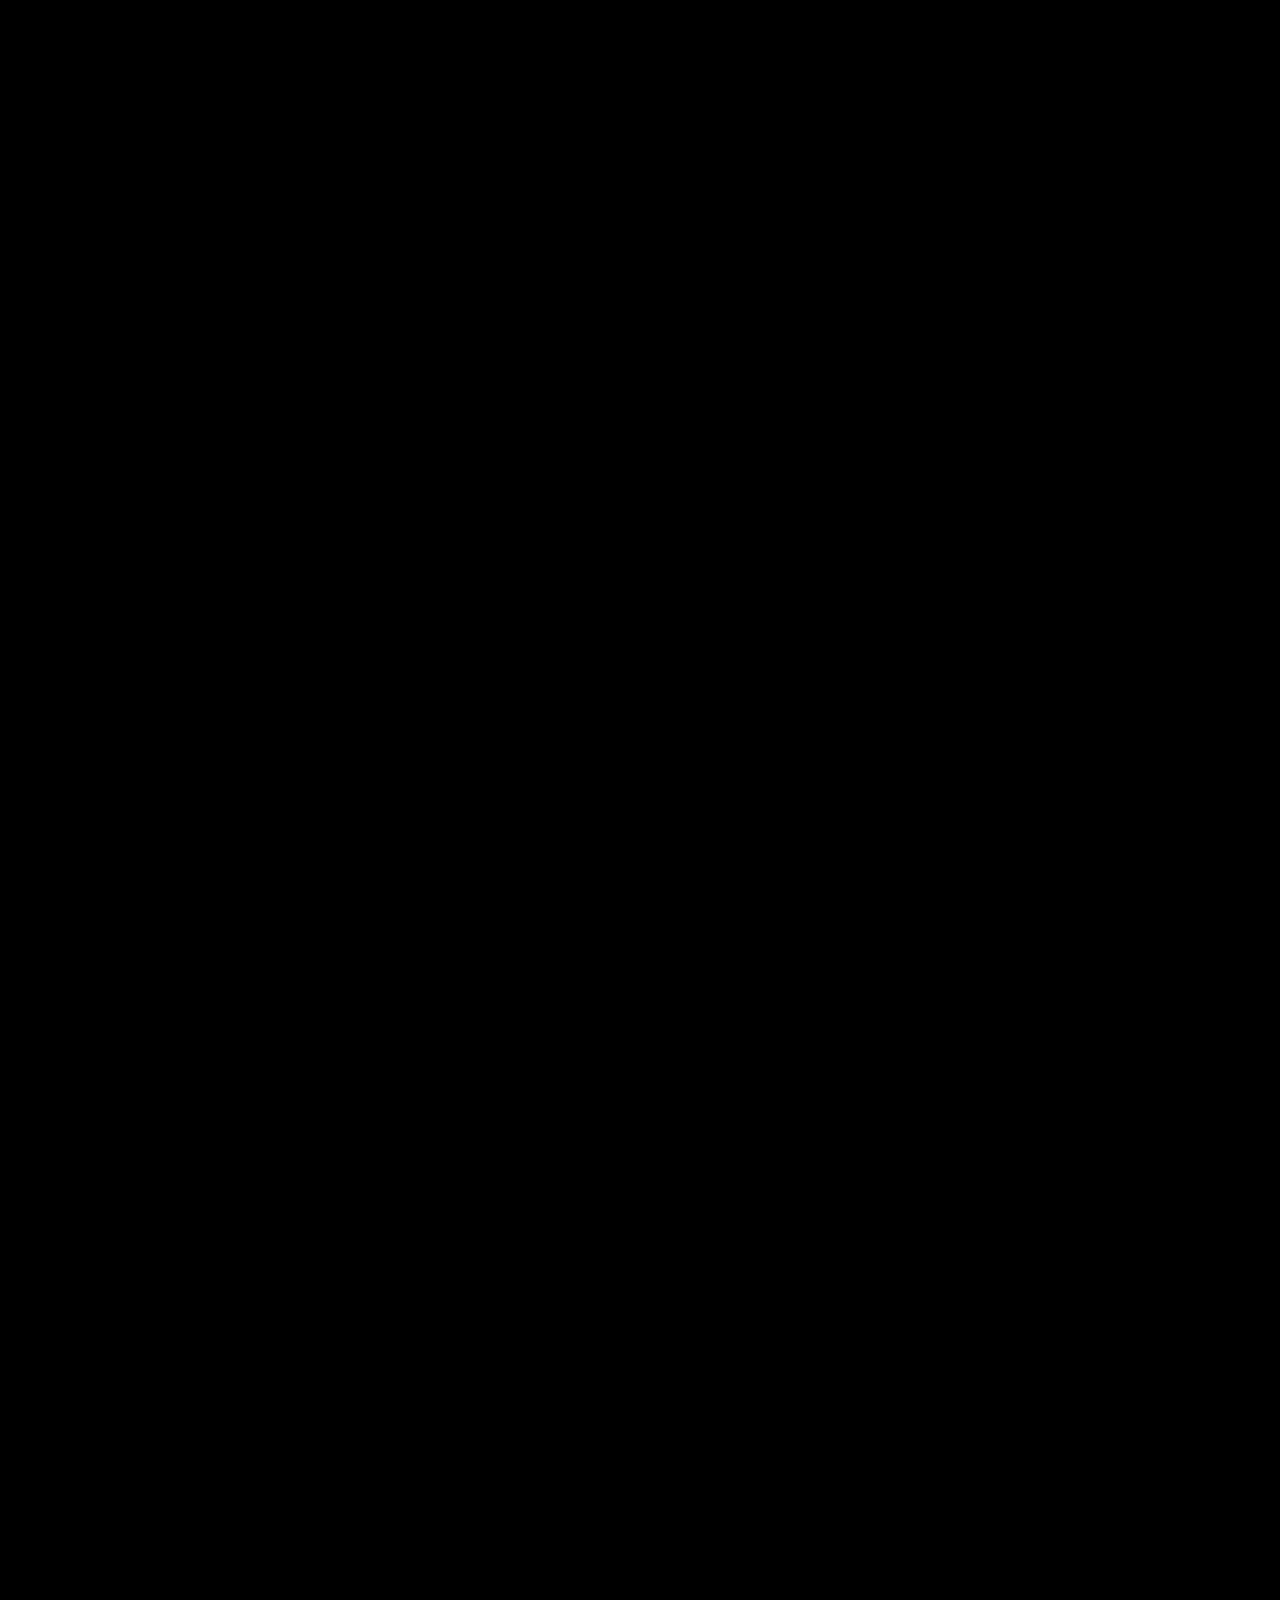
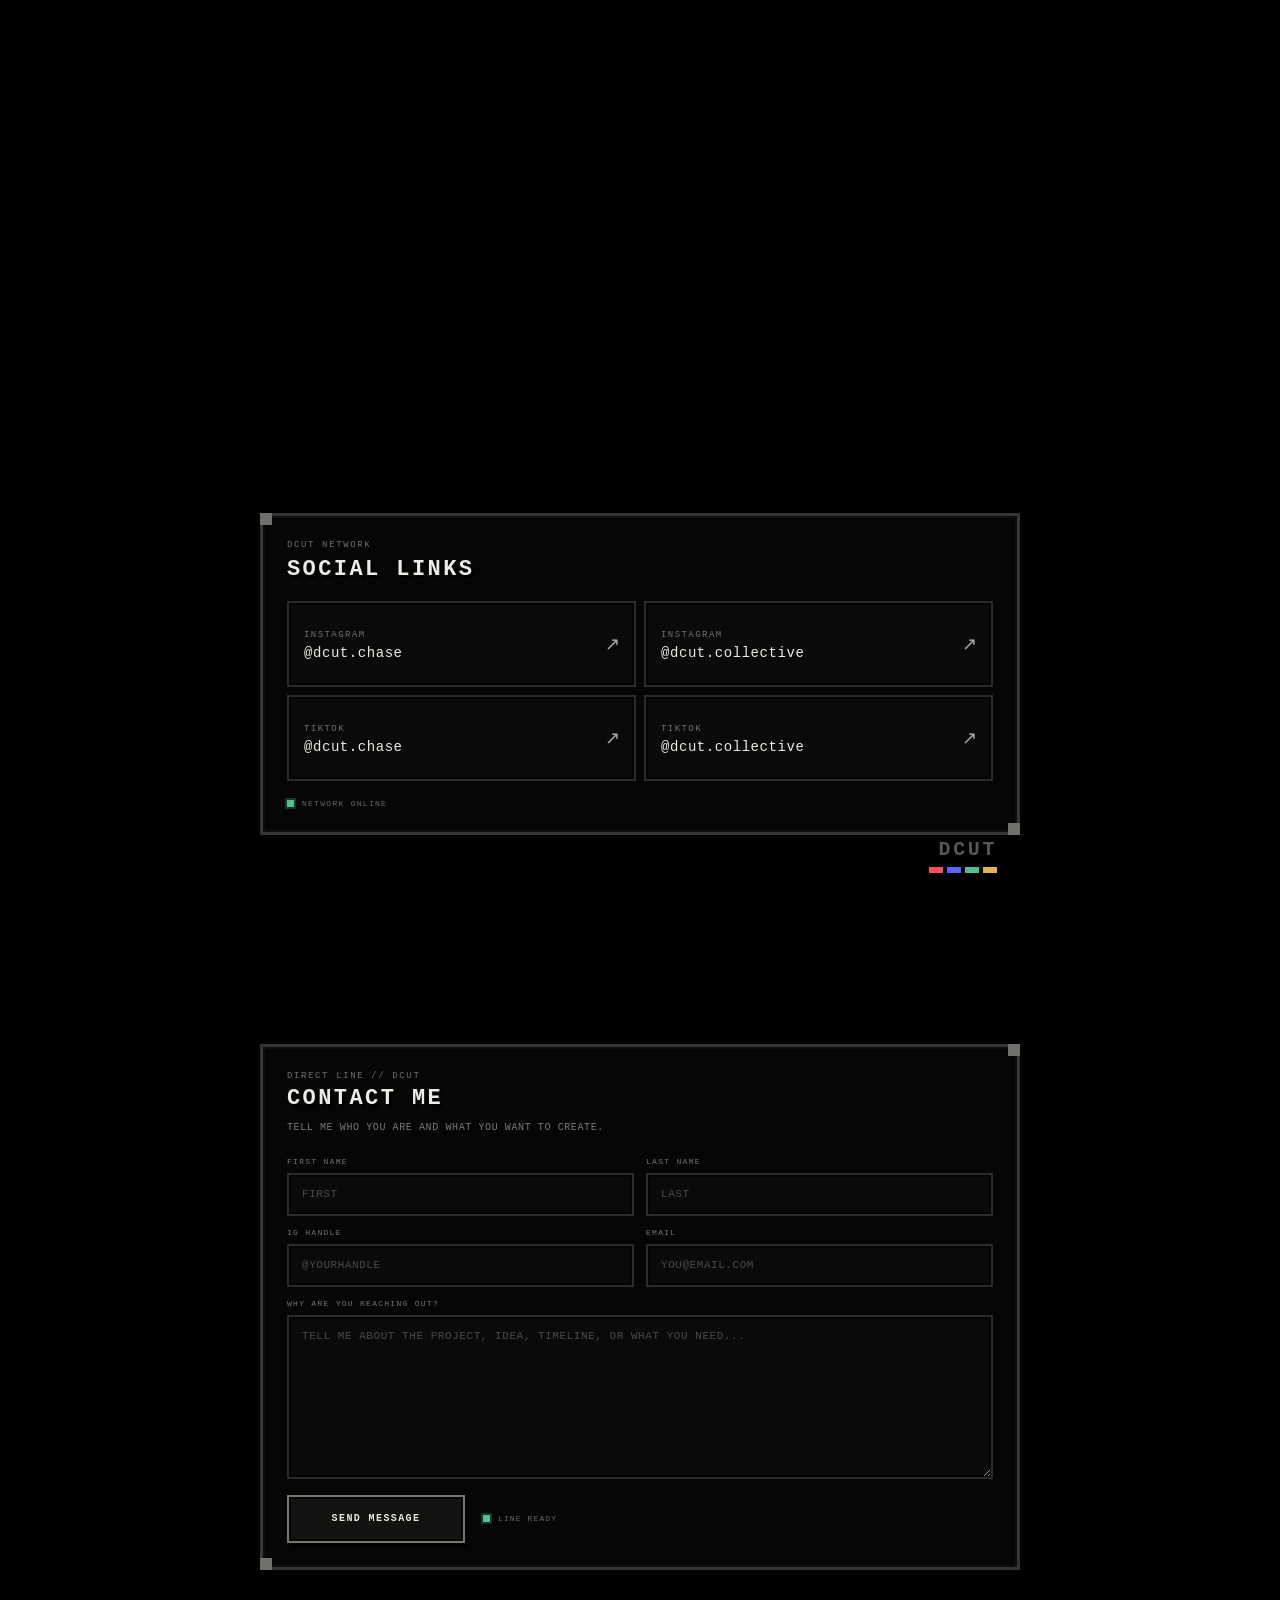
==== commit 182dc682: "Add files via upload" ====
--- a/dcut-film-scroll-site/index.html
+++ b/dcut-film-scroll-site/index.html
@@ -26,7 +26,8 @@
   <main id="page">
     <section class="archive">
       <div class="reel-anchor" id="reelAnchor">
-        <img class="reel-sprite" id="reelSprite" src="assets/reel-8bit-transparent.png" alt="">
+        <img class="reel-sprite reel-body" id="reelBody" src="assets/reel-body-static.png" alt="">
+        <img class="reel-face-rotor" id="reelFaceRotor" src="assets/reel-face-rotor.png" alt="">
         <div class="reel-letter-glows" aria-hidden="true">
           <i class="reel-letter-glow glow-d"></i>
           <i class="reel-letter-glow glow-c"></i>
--- a/dcut-film-scroll-site/styles.css
+++ b/dcut-film-scroll-site/styles.css
@@ -1512,3 +1512,44 @@
   .film-reveal{top:calc(var(--reel-top) + 164px)}
   .reel-letter-glow{left:20.5%; width:10px; height:8px}
 }
+
+
+/* =========================
+   V12: STRONGER REEL ROTATION
+   ========================= */
+.reel-sprite,
+.reel-letter-glows{
+  transform-origin:50% 50%;
+  will-change:transform;
+}
+
+
+/* =========================
+   V14: TRUE REEL UNSPOOL MOTION
+   ========================= */
+.reel-body{
+  position:absolute;
+  inset:0 auto auto 0;
+  width:var(--reel-w);
+  height:auto;
+  transform:none !important;
+  z-index:2;
+}
+.reel-face-rotor{
+  position:absolute;
+  inset:0 auto auto 0;
+  display:block;
+  width:var(--reel-w);
+  height:auto;
+  z-index:3;
+  pointer-events:none;
+  image-rendering:pixelated;
+  filter:contrast(1.14) brightness(.92);
+  /* face center in the source sprite, not the center of the whole angled reel */
+  transform-origin:71.9% 46.3%;
+  will-change:transform;
+}
+.reel-letter-glows{
+  z-index:4;
+  transform:none !important;
+}
